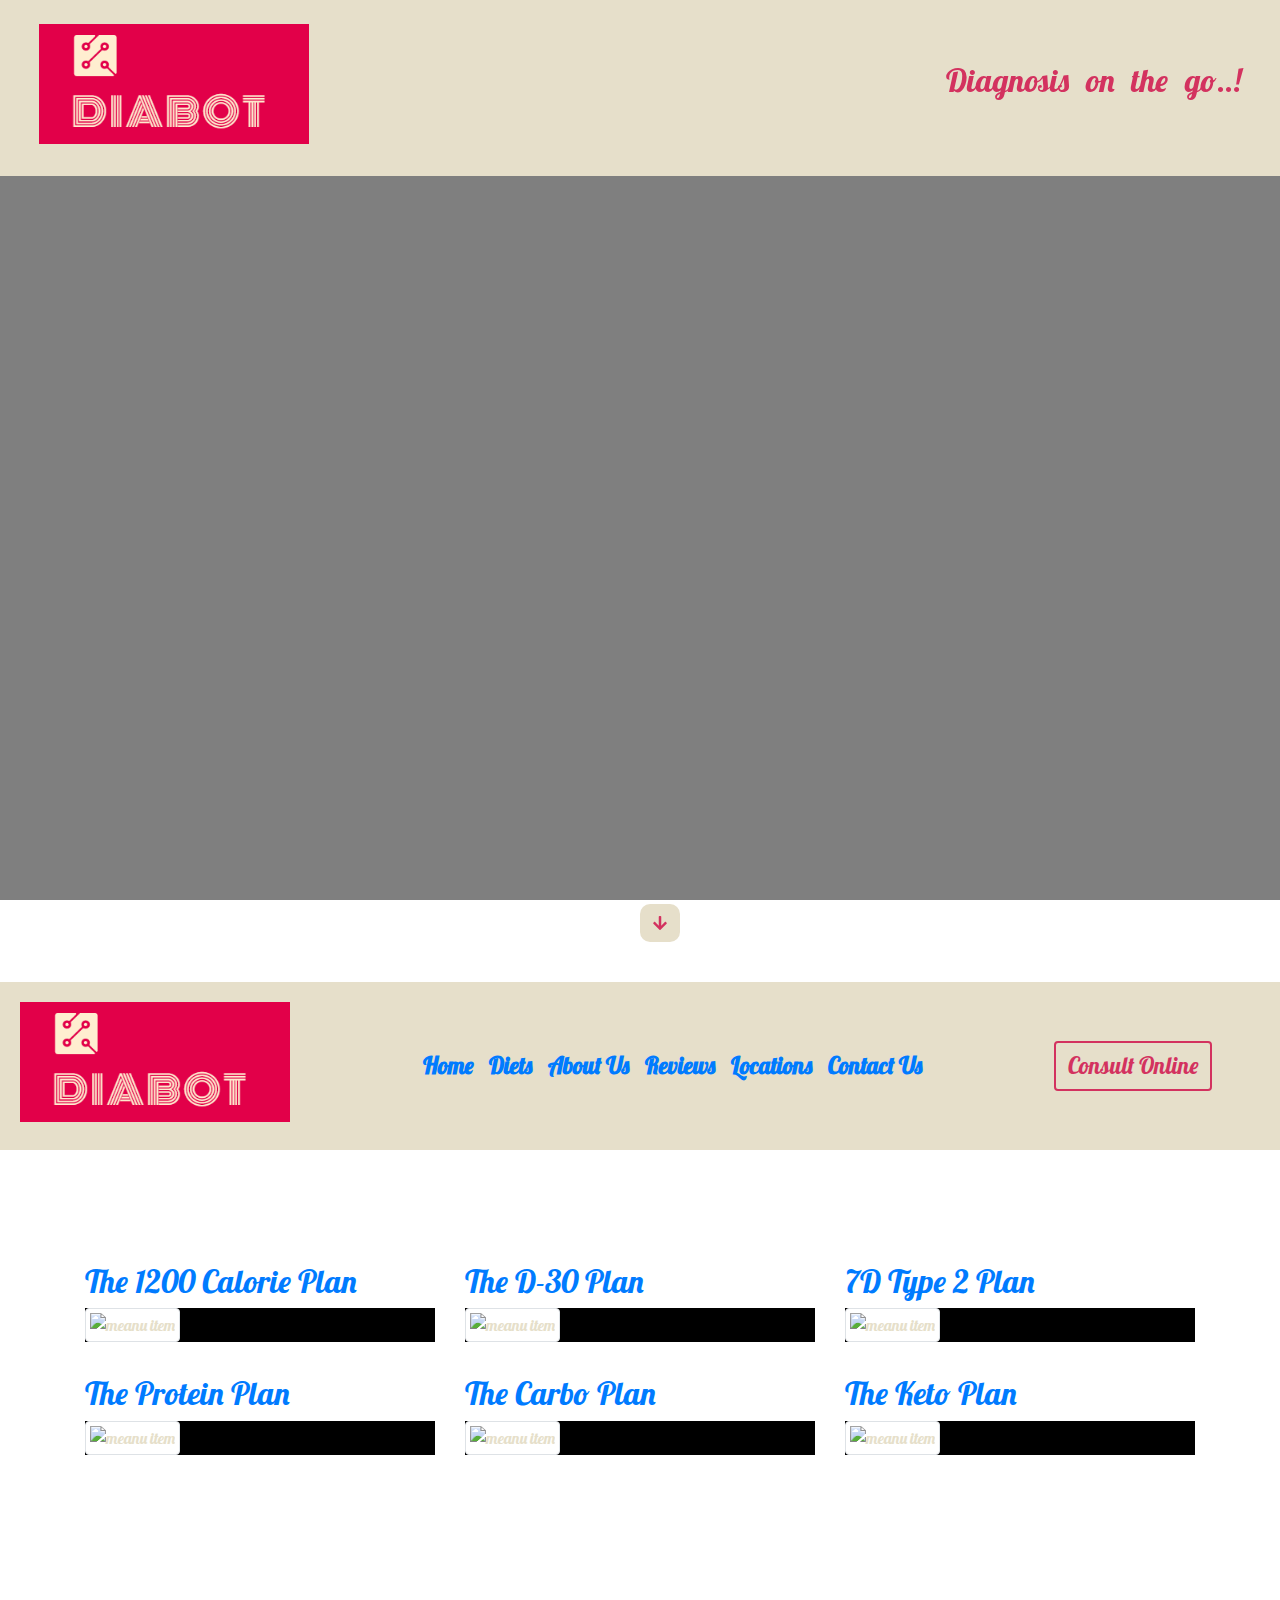
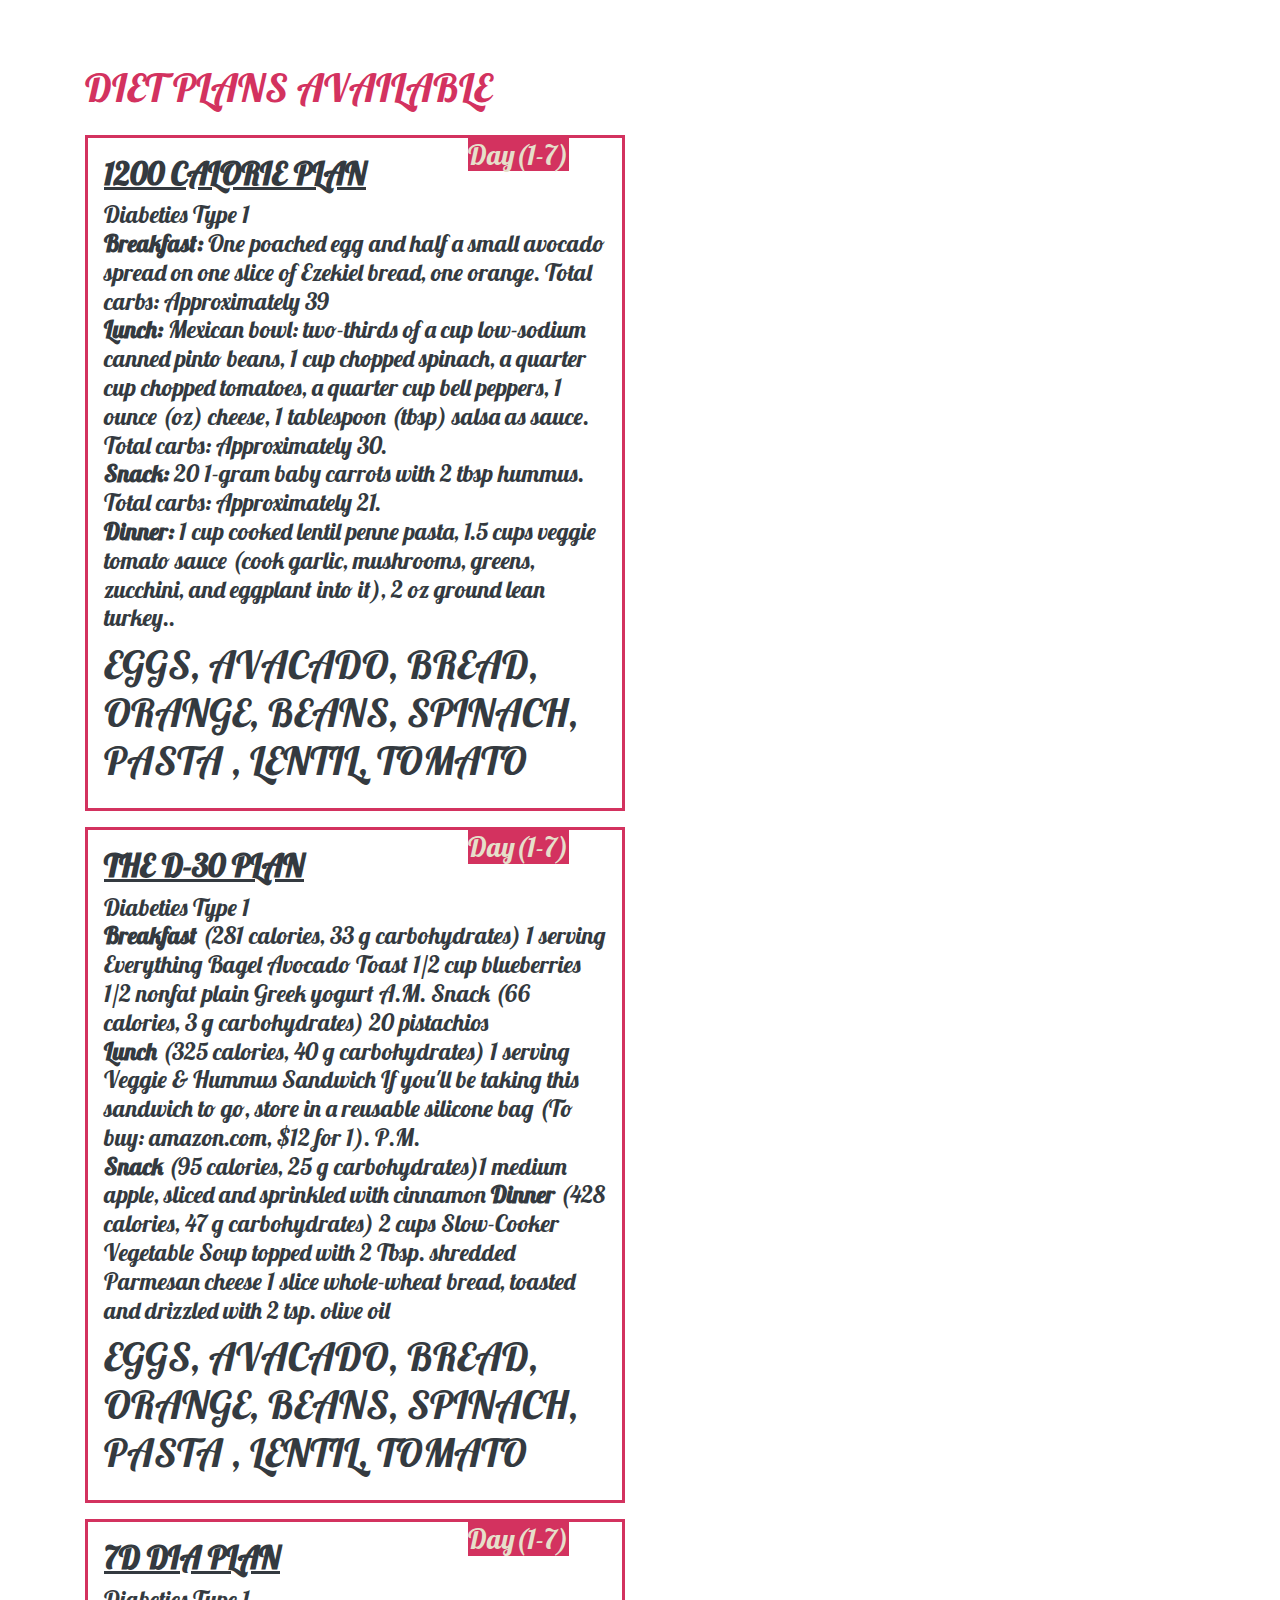
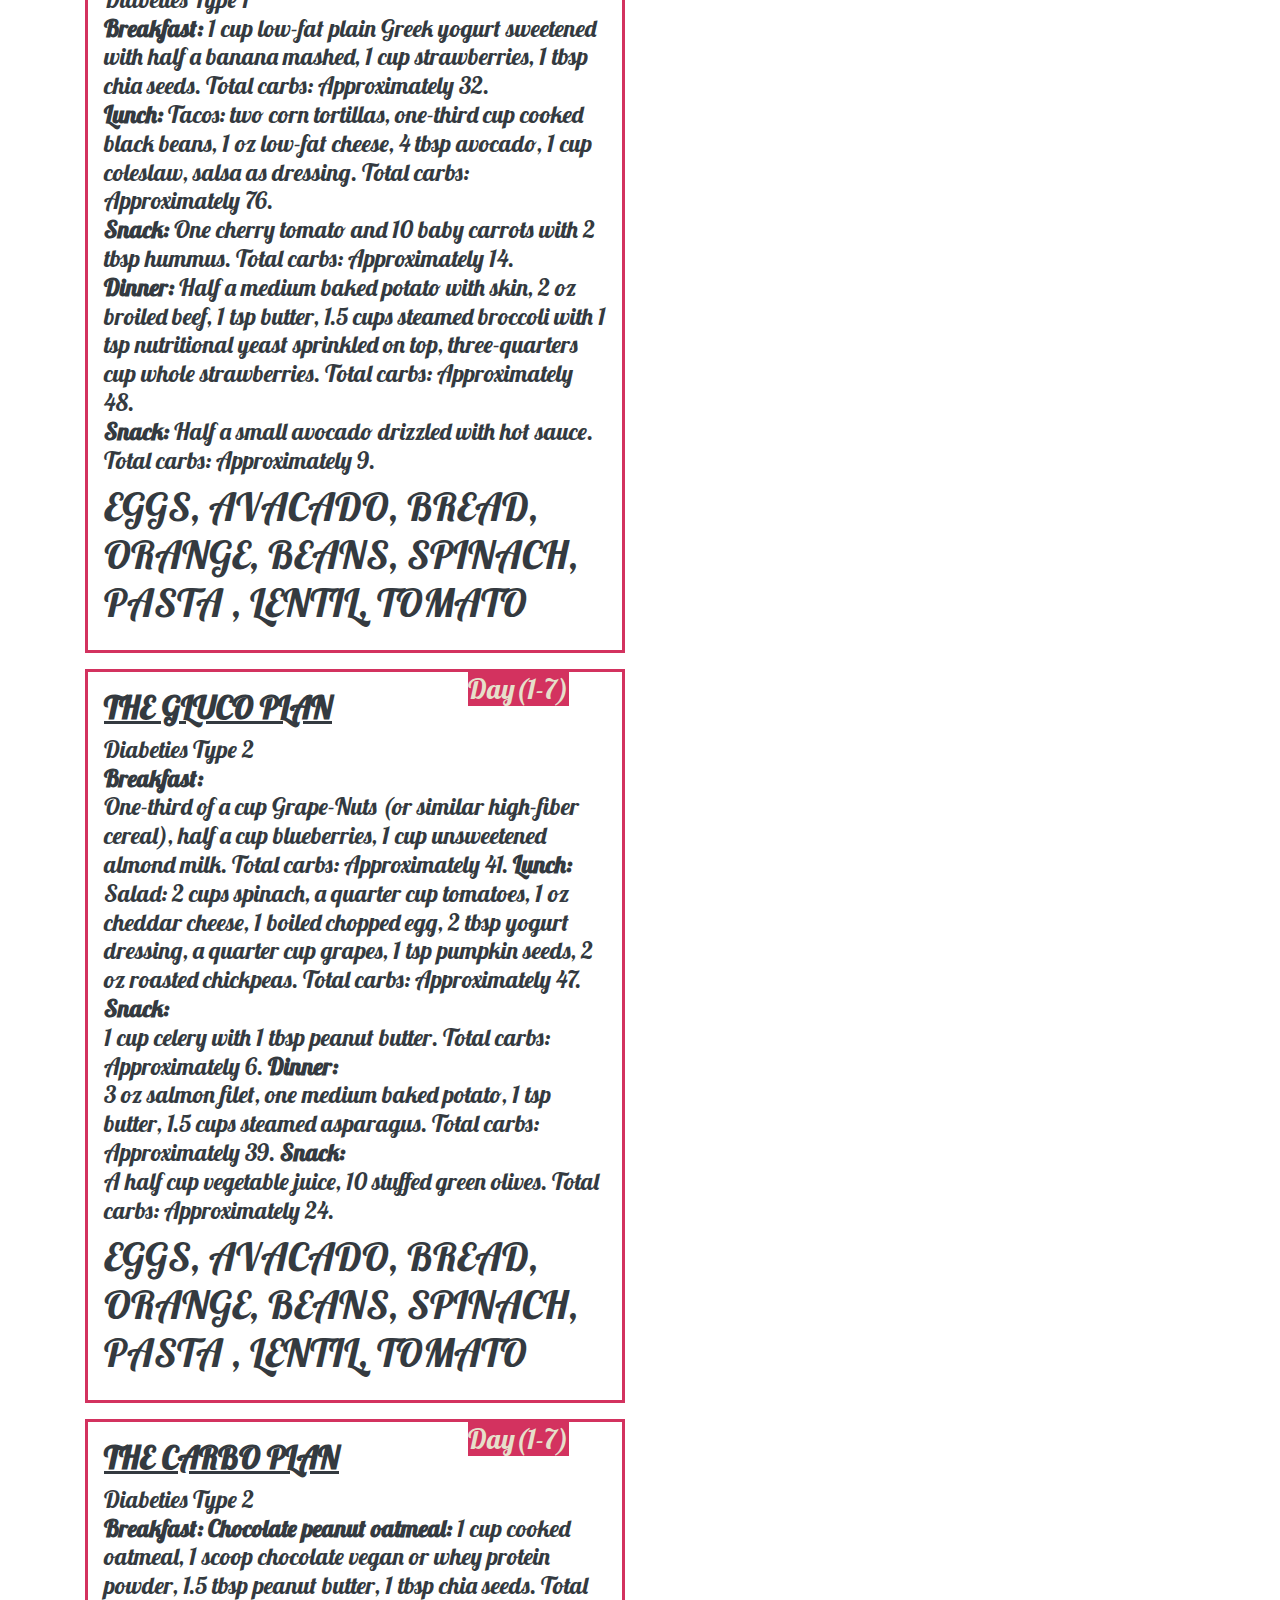
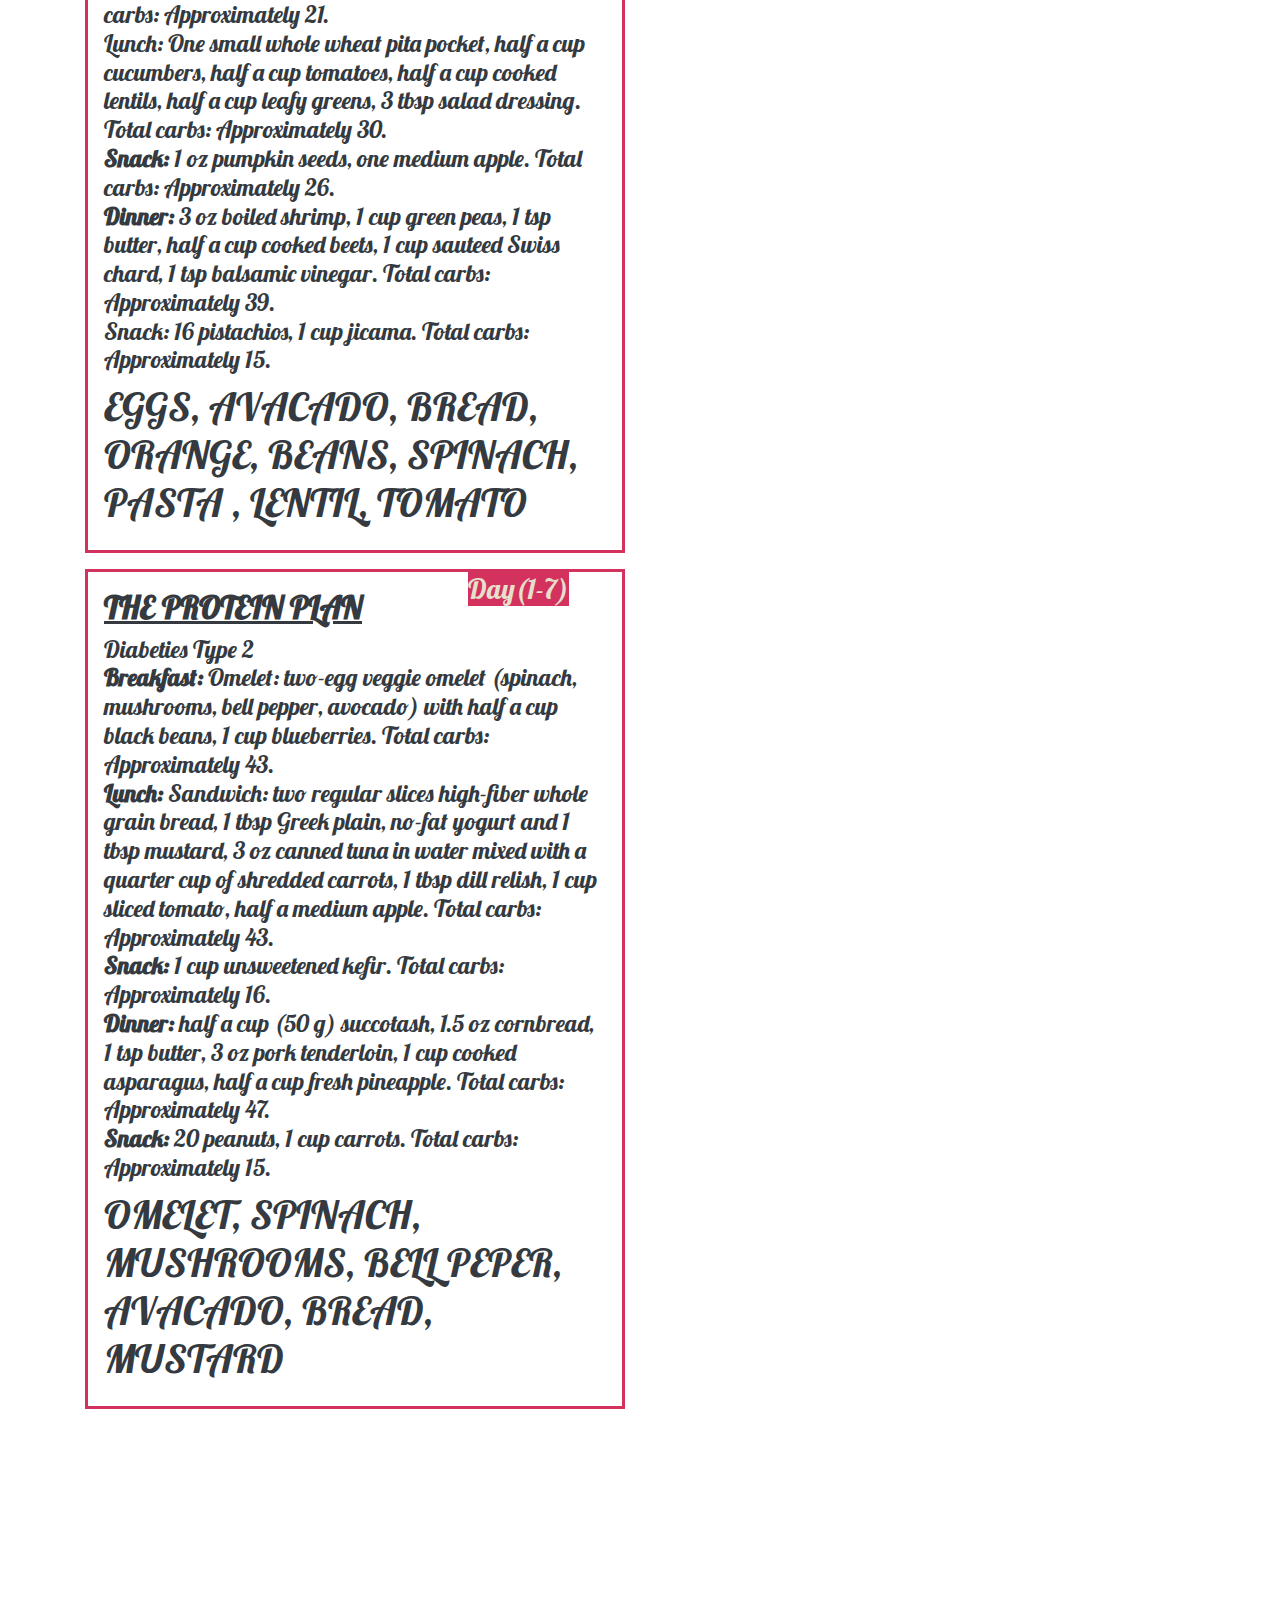
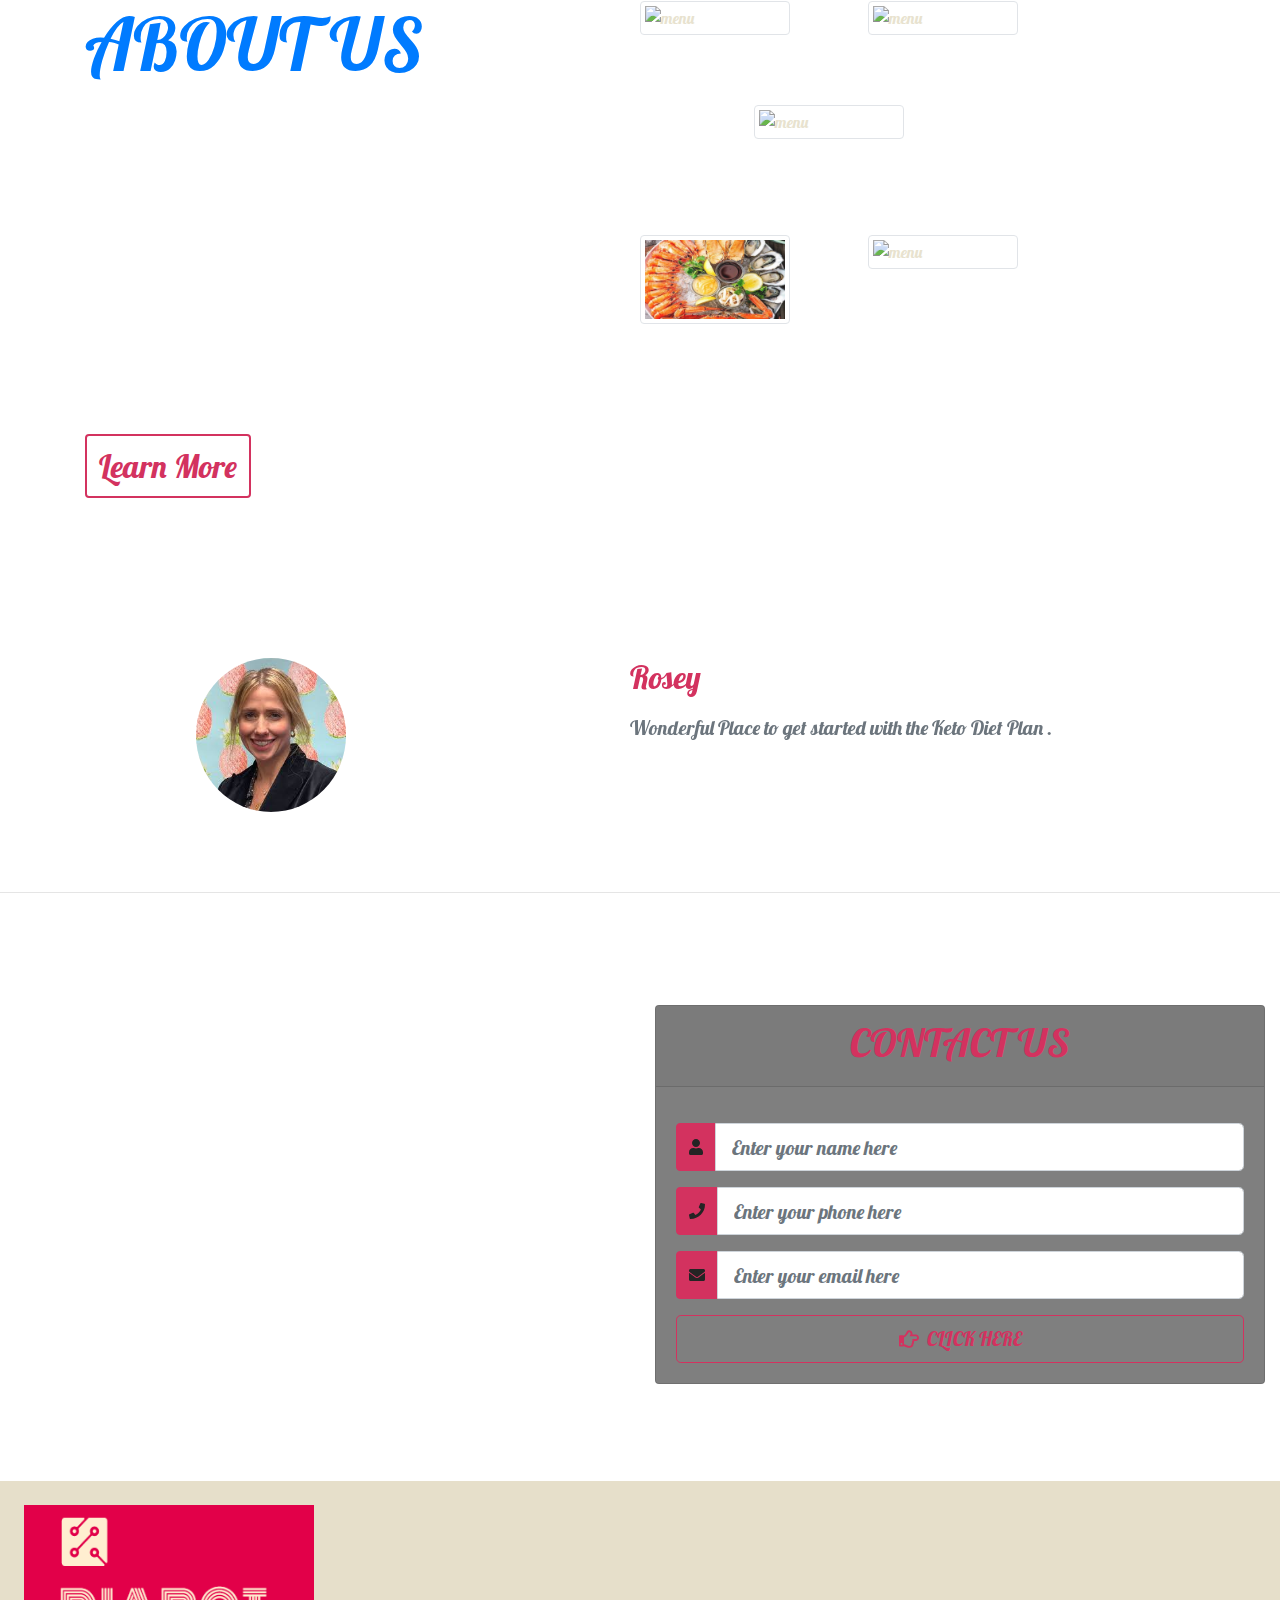
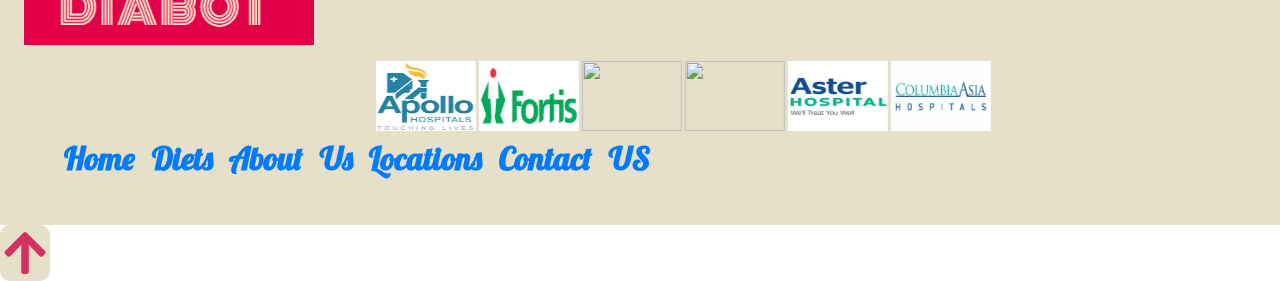
==== index.html @ 1ae76b22 "Add files via upload" ====
<!DOCTYPE html>
<html lang="en">
<head>
    <meta charset="utf-8">
    


    <meta name="viewport" content="width=device-width, initial-scale=1.0">
    <title>DIABOT</title>
    <!-- bootstrap css-->
    <link rel="stylesheet" href="css/bootstrap.min.css">
    <!--main css-->
    <link rel="stylesheet" href="css/main.css">
    <!--font awesome js-->
    <script src="js/all.js"> </script>

    <!--google fonts-->

    <link href="https://fonts.googleapis.com/css?family=Lobster&display=swap" rel="stylesheet">
    <!--magnific popup-->
    <link rel="stylesheet" href="magnific-popup/magnific-popup.css">


</head>


<body>
<!--social icons-->

    <div class="container-fluid info p-3" id="top-icons">
        
            <div class="col d-flex justify-content-between align-items-baseline flex-wrap ">
                <div class="info-icons p-2">

                  <h2 id= Home>
                      <img src ="Diabot.png" width="270" height="120">
                  </h2>
                </div>

                <h2 class="primary-color p-2 text capitalize">Diagnosis on the go..!</h2>


            </div>
        </div>
    </div>
    <!--end of social icons-->
    <!--header section-->

    <header id="header">
        <div class="container">
            <div class="row height-90 align-items-center justify-content-center">
                <div class="col">

                    <div class="banner text-center">
                        <h1 class="display-1 text-capitalize w-50 mx-auto">
                            <large>Welcome to Diabot</large> <strong class="primary-color"><br>Diets for you</strong> </h1>
                        <a href="#special-items" class="btn main-btn sushi-btn my-4 text-capitalize">Diets</a>



                    </div>




                </div>

            </div>

        </div>




        <a href="#special-items" class="btn header-link primary-color"><i class="fas fa-arrow-down"></i></a>
    </header>
    <!--end of header section-->
    <!--navbar-->
    <nav class="navbar navbar-expand-lg">
        <h3 >
            <img src ="Diabot.png" width="270" height="120" >
        </h3>
        <button class="navbar-toggler" type="button" data-toggle="collapse" data-target="#myNavbar">
        <div class="toggler-btn">
            <div class="bar bar1"></div>
            <div class="bar bar2"></div>
            <div class="bar bar3"></div>
            </div>
        
        
        </button>
        
    
    
    <!--links-->
    <div class="collapse navbar-collapse" id="myNavbar">
       
       <ul class="navbar-nav mx-auto">
           
           
           <li class="nav-item">
               
               <a href="#Home" style="color:#007bff" class="nav-link text-capitalize"><b>Home</b></a>
           </li>
            <li class="nav-item">
               
               <a href="#special-items" style="color:#007bff" class="nav-link text-capitalize"><b>Diets</b></a>
           </li>
            <li class="nav-item">
               
               <a href="#About" style="color:#007bff" class="nav-link text-capitalize"><b>About Us</b></a>
           </li>
            <li class="nav-item">
               
               <a href="#reviews" style="color:#007bff" class="nav-link text-capitalize"><b>Reviews</b></a>
           </li>
            <li class="nav-item">
               
               <a href="#maploc" style="color:#007bff" class="nav-link text-capitalize"><b>Locations</b></a>
           </li>
            <li class="nav-item">
               
               <a href="#maploc" style="color:#007bff" class="nav-link text-capitalize"><b>Contact Us</b></a>
           </li>
       </ul>
       
       
       <form class="form-inline d-none d-lg-block mr-5">
        <a href="#maploc">
           <button class="btn nav-btn text-capitalize" type="button">Consult online</button></a>
           
       </form>
       
       
       
       
       
        
        
    </div>
    
    
    
    </nav>
    
    
    

    <!--end of navbar-->


    <!--menu items-->
    <section class="py-5" id="special-items">
        <div class="container my-5">
            <div class="row parent-container">

                <!--menu item1-->

                <div class="col-10 mx-auto col-sm-6 col-lg-4 my-3">
                    <h2 style="color:#007bff;" id="diets"><a href="#1200cal">The 1200 Calorie Plan</h2></a>
                    <div class="item-container">
                        <img  src="https://i.pinimg.com/originals/1f/45/80/1f4580c5e5791199b8c598fe4ac627f1.jpg" class="img-fluid img-thumbnail item-img" alt="meanu item">
                        <a href="https://i.pinimg.com/originals/1f/45/80/1f4580c5e5791199b8c598fe4ac627f1.jpg">
                            <h1 class="text-uppercase text-center item-link px-3">Plan your Diet</h1>







                        </a>
                    </div>
                </div>
                <!--menu item2-->

                <div class="col-10 mx-auto col-sm-6 col-lg-4 my-3">
                    <h2 style="color:#007bff;"><a href="#1200cal">The D-30 Plan</h2></a>
                    <div class="item-container">
                        <img src="https://www.tasteofhome.com/wp-content/uploads/2020/09/30-day-diabetic-meal-plan_slide.png"  height="800" class="img-fluid img-thumbnail item-img" alt="meanu item">
                        <a href="https://www.tasteofhome.com/wp-content/uploads/2020/09/30-day-diabetic-meal-plan_slide.png">
                            <h1 class="text-uppercase text-center item-link px-3">Plan your Diet</h1>







                        </a>
                    </div>
                </div>

                <!--menu item3-->

                <div class="col-10 mx-auto col-sm-6 col-lg-4 my-3">
                    <h2 style="color:#007bff;">7D Type 2 Plan</h2>
                    <div class="item-container">
                        <img src="https://www.topcount.co/wp-content/uploads/2017/10/best-7-day-diet-plan.jpeg" class="img-fluid img-thumbnail item-img" alt="meanu item">
                        <a href="https://www.topcount.co/wp-content/uploads/2017/10/best-7-day-diet-plan.jpeg">
                            <h1 class="text-uppercase text-center item-link px-3">Plan your Diet</h1>







                        </a>
                    </div>
                </div>

                <!--menu item4-->

                <div class="col-10 mx-auto col-sm-6 col-lg-4 my-3">
                    <h2 style="color:#007bff;"> The Protein Plan</h2>
                    <div class="item-container">
                        <img src="https://cdn.apartmenttherapy.info/image/upload/v1558444538/k/archive/b63208a60b753e90677cf47ddda2b6d7bf1188a3.jpg" class="img-fluid img-thumbnail item-img" alt="meanu item">
                        <a href="https://cdn.apartmenttherapy.info/image/upload/v1558444538/k/archive/b63208a60b753e90677cf47ddda2b6d7bf1188a3.jpg">
                            <h1 class="text-uppercase text-center item-link px-3">Plan your Diet</h1>







                        </a>
                    </div>
                </div>

                <!--menu item5-->

                <div class="col-10 mx-auto col-sm-6 col-lg-4 my-3">
                    <h2 style="color:#007bff;">The Carbo Plan</h2>
                    <div class="item-container">
                        <img src="https://i.pinimg.com/originals/0a/64/9a/0a649a296853624eeb6d9f520ce8946c.jpg" class="img-fluid img-thumbnail item-img" alt="meanu item">
                        <a href="https://i.pinimg.com/originals/0a/64/9a/0a649a296853624eeb6d9f520ce8946c.jpg">
                            <h1 class="text-uppercase text-center item-link px-3">Plan your Diet</h1>







                        </a>
                    </div>
                </div>

                <!--menu item6-->

                <div class="col-10 mx-auto col-sm-6 col-lg-4 my-3">
                    <a href ="#maploc"><h2 style="color:#007bff;">The Keto Plan</h2></a>
                    <div class="item-container">
                        <img src="https://ketodietrule.com/wp-content/uploads/2020/02/keto-diet-meal-plan.jpg" class="img-fluid img-thumbnail item-img" alt="meanu item">
                        <a href="https://ketodietrule.com/wp-content/uploads/2020/02/keto-diet-meal-plan.jpg">
                            <h1 class="text-uppercase text-center item-link px-3">Plan your Diet</h1>







                        </a>
                    </div>
                </div>





            </div>


        </div>









    </section>


    



    <!--end of menu items-->
    <!--menu section-->

    <section id="menu" class="py-5 my-5">

        <div class="container">

            <div class="row">

                <div class="col-md-6">

                    <!---title-->

                    <div class="row">
                        <div class="col">
                            <h1 class="primary-color text-uppercase" id="1200cal">Diet  Plans Available</h1>

                        </div>
                    </div>
                    <!--end titile-->
                    <!--single item-->

                    <!--single item-->

                    <div class="single-item d-flex justify-content-between my-3 p-3 special">
                        <div class="single-item-text">
                            <h2 class="text-uppercase text-dark"><b><u>1200 Calorie Plan</b></u></h2>
                            <h4 class="text-dark">Diabeties Type 1 <br>
                               <b> Breakfast:</b> One poached egg and half a small avocado spread on one slice of Ezekiel bread, one orange. Total carbs: Approximately 39
                                <br>
                            <b>Lunch:</b> Mexican bowl: two-thirds of a cup low-sodium canned pinto beans, 1 cup chopped spinach, a quarter cup chopped tomatoes, a quarter cup bell peppers, 1 ounce (oz) cheese, 1 tablespoon (tbsp) salsa as sauce. Total carbs: Approximately 30.
                                <br>
                            <b> Snack: </b>20 1-gram baby carrots with 2 tbsp hummus. Total carbs: Approximately 21.
                                <br>
                            <b> Dinner:</b> 1 cup cooked lentil penne pasta, 1.5 cups veggie tomato sauce (cook garlic, mushrooms, greens, zucchini, and eggplant into it), 2 oz ground lean turkey..</h4>

                            <div class="single-item-price align-self-end">
                                <h1 class="text-uppercase text-dark">Eggs, Avacado, Bread, orange, beans, spinach, pasta , lentil, tomato</h1>
                            </div>
                            <h3 class="special-text text-capitalize">Day(1-7)</h3>



                        </div>

                    </div>





                    <div class="single-item d-flex justify-content-between my-3 p-3 special">
                        <div class="single-item-text">
                            <h2 class="text-uppercase text-dark"><b><u>The D-30 Plan</b></u></h2>
                            <h4 class="text-dark">Diabeties Type 1 <br>
                               <b> Breakfast </b> (281 calories, 33 g carbohydrates)
                                    1 serving Everything Bagel Avocado Toast
                                    1/2 cup blueberries
                                    1/2 nonfat plain Greek yogurt
                                    A.M. Snack (66 calories, 3 g carbohydrates)
                                    20 pistachios<br>
                                 <b> Lunch </b> (325 calories, 40 g carbohydrates)
                                1 serving Veggie & Hummus Sandwich
                                If you'll be taking this sandwich to go, store in a reusable silicone bag (To buy: amazon.com, $12 for 1).

                    P.M.<br> <b> Snack </b> (95 calories, 25 g carbohydrates)1 medium apple, sliced and sprinkled with cinnamon
                    <b> Dinner  </b> (428 calories, 47 g carbohydrates)
                    2 cups Slow-Cooker Vegetable Soup topped with 2 Tbsp. shredded Parmesan cheese
                        1 slice whole-wheat bread, toasted and drizzled with 2 tsp. olive oil </h4>

                            <div class="single-item-price align-self-end">
                                <h1 class="text-uppercase text-dark">Eggs, Avacado, Bread, orange, beans, spinach, pasta , lentil, tomato</h1>
                            </div>
                            <h3 class="special-text text-capitalize">Day(1-7)</h3>



                        </div>

                    </div>




                    <!--single item-->

                    <div class="single-item d-flex justify-content-between my-3 p-3 special">
                        <div class="single-item-text">
                            <h2 class="text-uppercase text-dark"><b><u>7D DIA Plan</b></u></h2>
                            <h4 class="text-dark">Diabeties Type 1 <br>
                                <b> Breakfast:</b> 1 cup low-fat plain Greek yogurt sweetened with half a banana mashed, 1 cup strawberries, 1 tbsp chia seeds. Total carbs: Approximately 32.
                                <br>
                                <b> Lunch:</b> Tacos: two corn tortillas, one-third cup cooked black beans, 1 oz low-fat cheese, 4 tbsp avocado, 1 cup coleslaw, salsa as dressing. Total carbs: Approximately 76.
                                <br>
                                <b>Snack:</b> One cherry tomato and 10 baby carrots with 2 tbsp hummus. Total carbs: Approximately 14.
                                <br>
                                <b> Dinner:</b> Half a medium baked potato with skin, 2 oz broiled beef, 1 tsp butter, 1.5 cups steamed broccoli with 1 tsp nutritional yeast sprinkled on top, three-quarters cup whole strawberries. Total carbs: Approximately 48.
                                <br>
                                <b> Snack:</b> Half a small avocado drizzled with hot sauce. Total carbs: Approximately 9.
                                 </h4>

                            <div class="single-item-price align-self-end">
                                <h1 class="text-uppercase text-dark">Eggs, Avacado, Bread, orange, beans, spinach, pasta , lentil, tomato</h1>
                            </div>
                            <h3 class="special-text text-capitalize">Day(1-7)</h3>



                        </div>

                    </div>



                   










                    <!--end of single item-->

                    <!--end of single item-->
                    <!---title-->
                    <div class="single-item d-flex justify-content-between my-3 p-3 special">
                        <div class="single-item-text">
                            <h2 class="text-uppercase text-dark"><b><u>The Gluco Plan</b></u></h2>
                            <h4 class="text-dark">Diabeties Type 2 <br>
                               <b> Breakfast:</b> <br> One-third of a cup Grape-Nuts (or similar high-fiber cereal), half a cup blueberries, 1 cup unsweetened almond milk. Total carbs: Approximately 41.

<b> Lunch: </b> <br> Salad: 2 cups spinach, a quarter cup tomatoes, 1 oz cheddar cheese, 1 boiled chopped egg, 2 tbsp yogurt dressing, a quarter cup grapes, 1 tsp pumpkin seeds, 2 oz roasted chickpeas. Total carbs: Approximately 47.

<b> Snack: </b> <br> 1 cup celery with 1 tbsp peanut butter. Total carbs: Approximately 6.

<b> Dinner: </b> <br> 3 oz salmon filet, one medium baked potato, 1 tsp butter, 1.5 cups steamed asparagus. Total carbs: Approximately 39.

<b> Snack: </b> <br>  A half cup vegetable juice, 10 stuffed green olives. Total carbs: Approximately 24. </h4>

                            <div class="single-item-price align-self-end">
                                <h1 class="text-uppercase text-dark">Eggs, Avacado, Bread, orange, beans, spinach, pasta , lentil, tomato</h1>
                            </div>
                            <h3 class="special-text text-capitalize">Day(1-7)</h3>



                        </div>

                    </div>

                    <div class="single-item d-flex justify-content-between my-3 p-3 special">
                        <div class="single-item-text">
                            <h2 class="text-uppercase text-dark"><b><u>The Carbo Plan</b></u></h2>
                            <h4 class="text-dark">Diabeties Type 2 <br>
                               <b>Breakfast: Chocolate peanut oatmeal:</b> 1 cup cooked oatmeal, 1 scoop chocolate vegan or whey protein powder, 1.5 tbsp peanut butter, 1 tbsp chia seeds. Total carbs: Approximately 21.
                               <br>
                               <b></b> Lunch:</b> One small whole wheat pita pocket, half a cup cucumbers, half a cup tomatoes, half a cup cooked lentils, half a cup leafy greens, 3 tbsp salad dressing. Total carbs: Approximately 30.
                                <br>
                                <b> Snack:</b> 1 oz pumpkin seeds, one medium apple. Total carbs: Approximately 26.
                                <br>
                                <b> Dinner:</b> 3 oz boiled shrimp, 1 cup green peas, 1 tsp butter, half a cup cooked beets, 1 cup sauteed Swiss chard, 1 tsp balsamic vinegar. Total carbs: Approximately 39.
                                <br>
                                <b></b>Snack:</b> 16 pistachios, 1 cup jicama. Total carbs: Approximately 15. </h4>

                            <div class="single-item-price align-self-end">
                                <h1 class="text-uppercase text-dark">Eggs, Avacado, Bread, orange, beans, spinach, pasta , lentil, tomato</h1>
                            </div>
                            <h3 class="special-text text-capitalize">Day(1-7)</h3>



                        </div>

                    </div>

                    <div class="single-item d-flex justify-content-between my-3 p-3 special">
                        <div class="single-item-text">
                            <h2 class="text-uppercase text-dark"><b><u>The Protein Plan</b></u></h2>
                            <h4 class="text-dark">Diabeties Type 2 <br>
                               <b>Breakfast:</b> Omelet: two-egg veggie omelet (spinach, mushrooms, bell pepper, avocado) with half a cup black beans, 1 cup blueberries. Total carbs: Approximately 43.
                                <br>
                                <b>Lunch: </b>Sandwich: two regular slices high-fiber whole grain bread, 1 tbsp Greek plain, no-fat yogurt and 1 tbsp mustard, 3 oz canned tuna in water mixed with a quarter cup of shredded carrots, 1 tbsp dill relish, 1 cup sliced tomato, half a medium apple. Total carbs: Approximately 43.
                                <br>
                                <b>Snack:</b> 1 cup unsweetened kefir. Total carbs: Approximately 16.
                                <br>
                            <b>Dinner: </b>half a cup (50 g) succotash, 1.5 oz cornbread, 1 tsp butter, 3 oz pork tenderloin, 1 cup cooked asparagus, half a cup fresh pineapple. Total carbs: Approximately 47.
                                <br>
                            <b> Snack:</b> 20 peanuts, 1 cup carrots. Total carbs: Approximately 15. </h4>

                            <div class="single-item-price align-self-end">
                                <h1 class="text-uppercase text-dark">Omelet, Spinach, mushrooms, bell peper, avacado, bread, mustard</h1>
                            </div>
                            <h3 class="special-text text-capitalize">Day(1-7)</h3>



                        </div>

                    </div>


                </div>







                    <!--end of single item-->

                    <!--end of single item-->
                    <!---title-->

                    <!--end titile-->
                    <!--single item-->


                </div>
                <!--single item-->



            </div>

            <!--end of single item-->

            <!--end of single item-->

            <!---title-->


            <!--end titile-->
            <!--single item-->


            <!--single item-->










            <!--end of single item-->

            <!--end of single item-->




        </div>
        <!--end of first column-->
        <!--start of second column-->





        <!---title-->

        <div class="row">
            <div class="col">
                <h1 class="primary-color text-uppercase"></h1>

            </div>
        </div>
        <!--end titile-->










        <!--end of single item-->

        <!--end of single item-->


    </section>





    <!--end of menu section-->


    <!--about-->
    <section id="about" class="py-5">
        <div class="container">
            <div class="row">
                <div class="col-md-6 my-4"  >
                    <h1 class="text-uppercase display-3" style="color:#007bff;" id="About">About Us</h1>
                    <h2 style="color:#ffffff;">We offer a wide range of services by our DIABOT, It will schedule you appointment for consulting with a doctor on your 
                        desired Date and Time.
                    <br> Also it will suggest you on which diet plan to choose with your data!<br>
                    Feel Free to use the DIABOT on the bottom right corner.  
        </h2>

                    <a href="" class="btn main-btn my-4 text-capitalize">Learn more</a>
                </div>


                <div class="col-md-6 about-pictures my-4 d-none d-lg-block">
                    <img src="https://asianfoodnetwork.com/content/dam/afn/global/en/articles/is-keto-suitable-for-diabetics/afn_keto_diet_diabetic_food.jpg" alt="menu" class="img-1 img-thumbnail about-image">
                    <img src="https://img.webmd.com/dtmcms/live/webmd/consumer_assets/site_images/article_thumbnails/reference_guide/best_and_worst_foods_for_diabetes_ref_guide/650x350_best_and_worst_foods_for_diabetes_ref_guide.jpg" alt="menu" class="img-2 img-thumbnail about-image">
                    <img src="https://encrypted-tbn0.gstatic.com/images?q=tbn:ANd9GcS-KaNglWihuyE_fKgw3qY4xil0piTXIZv1fw&usqp=CAU" alt="menu" class="img-3 img-thumbnail about-image">
                    <img src="https://encrypted-tbn0.gstatic.com/images?q=tbn:ANd9GcTVKsLpF_HG74ub33afAi7aVvgqvB2eps_bvw&usqp=CAU" alt="menu" class="img-4 img-thumbnail about-image">
                    <img src="img/item5.jpg" alt="menu" class="img-5 img-thumbnail about-image">


                </div>
            </div>
        </div>

    </section>
    <!--end of about-->
    <!--reviews-->
    <section id="reviews" class="py-5">
        <div id="slider" class="carousel slide" data-ride="carousel">

            <div class="carousel-inner">
                <!--carousel item-->
                <div class="carousel-item active">
                    <div class="container">
                        <div class="row">
                            <div class="col-lg-10 mx-auto d-flex justify-content-between review-item py-3">

                                <!--image-->
                                <div class="align-self-center ml-3">
                                    <img src="img/cust2.jpeg" alt="" class="rounded-circle review-img">
                                </div>
                                <!--text-->
                                <div class="review-text px-5" id="maploc">
                                    <h2 class="text-capitalize mb-3 primary-color">Rosey</h2>
                                    <p class="lead text-muted">Wonderful Place to get started with the Keto Diet Plan .</p>

                                </div>
                            </div>
                        </div>
                    </div>


                </div>
                <!---carousel controls-->
                <div class="carousel-item">
                    <div class="container">
                        <div class="row">
                            <div class="col-lg-10 mx-auto d-flex justify-content-between review-item py-3">

                                <!--image-->
                                <div class="align-self-center ml-3">
                                    <img src="img/cust3.jpg" alt="" class="rounded-circle review-img">
                                </div>
                                <!--text-->
                                <div class="review-text px-5">
                                    <h2 class="text-capitalize mb-3 primary-color">Katie</h2>
                                    <p class="lead text-muted">The Bot helped me in choosing the right diet accourding to my problems. </p>

                                </div>
                            </div>
                        </div>
                    </div>


                </div>
                <!---carousel controls-->
                <div class="carousel-item">
                    <div class="container">
                        <div class="row">
                            <div class="col-lg-10 mx-auto d-flex justify-content-between review-item py-3">

                                <!--image-->
                                <div class="align-self-center ml-3">
                                    <img src="img/cust4.jpg" alt="" class="rounded-circle review-img">
                                </div>
                                <!--text-->
                                <div class="review-text px-5">
                                    <h2 class="text-capitalize mb-3 primary-color">John</h2>
                                    <p class="lead text-muted">Really liked how easy it was to connect and consult with the doctors immediately.</p>

                                </div>
                            </div>
                        </div>
                    </div>


                </div>
                <!---carousel controls-->
                <a href="#slider" class="carousel-control-prev" role="button" data-slide="prev">
                    <span class="carousel-control-prev-icon">

                    </span>
                </a>

                <a href="#slider" class="carousel-control-next" role="button" data-slide="next">
                    <span class="carousel-control-next-icon">

                    </span>
                </a>

            </div>

        </div>

        <!--end of carousel item-->

    </section>
    <!--end of eviews-->
    <!--team-->
   
<!--end of team-->
<!--contact section-->
<hr id="Map1">
<section id="contact">
    <div class="container-fluid no-padding">
        <div class="row">
            

            <script src='https://api.mapbox.com/mapbox-gl-js/v2.1.1/mapbox-gl.js'></script>
<link href='https://api.mapbox.com/mapbox-gl-js/v2.1.1/mapbox-gl.css' rel='stylesheet' />

            <div class="col-md-6 my-3">
                <div class="embed-responsive embed-responsive-21by9 height-60">
                     
                        <div id='map' iframe class="embed-responsive-item" width="100" frameborder="0" style="border:0" allowfullscreen></div></iframe>  
<script>
  mapboxgl.accessToken = 'pk.eyJ1Ijoic2hyZWVrYXIiLCJhIjoiY2tuMnJvdHpjMDBzbTMwcXJvbWtxNG1vaSJ9.k7IcMxPExU2AAFMRTB1rRg';
  var map = new mapboxgl.Map({
    container: 'map',
    style: 'mapbox://styles/shreekar/ckn2vnhpb0aeu17pagg7eng02',
    
   

  });
  var marker = new mapboxgl.Marker()
  .setLngLat([ 77.63810874368117, 12.919284769685078 ])
  .addTo(map);
  var marker = new mapboxgl.Marker()
  .setLngLat([ 77.61960764337853, 12.92997896729301 ])
  .addTo(map);
  var marker = new mapboxgl.Marker()
  .setLngLat([ 77.605, 12.983 ])
  .addTo(map);
  
</script>

                </div>
                
            </div>
            <div class="col-md-6 my-3 align-self-center">
                <div class="card text-center">
                    <div class="card-header">
                        <h1 class="text-uppercase" id ="Contact Us">Contact    Us</h1>  
                    </div>
                    <div class="card-body">
                        <form>
                            <!--input group-->
                            <div class="input-group my-3">
                              <div class="input-group-prepend">
                                <span class="input-group-text" id="input-text">
                                <i class="fas fa-user"></i>
                                    
                                </span>  
                              </div>  
                               <input type="text" id="text" class="form-control form-control-lg" placeholder="Enter your name here">
                               
                                
                            </div>
                            <!--input group2-->
                            <div class="input-group my-3">
                              <div class="input-group-prepend">
                                <span class="input-group-text" id="input-phone">
                                <i class="fas fa-phone"></i>
                                    
                                </span>  
                              </div>  
                               <input type="text" id="phone" class="form-control form-control-lg" placeholder="Enter your phone here">
                               
                                
                            </div>
                            <!--input group3-->
                            <div class="input-group my-3">
                              <div class="input-group-prepend">
                                <span class="input-group-text" id="input-email">
                                <i class="fas fa-envelope"></i>
                                    
                                </span>  
                              </div>  
                               <input type="email" id="text" class="form-control form-control-lg" placeholder="Enter your email here">
                               
                                
                            </div>
                            
                              <button type="submit" class="btn btn-block btn-lg text-uppercase contact-btn"><i class="far fa-hand-point-right mr-2"></i>click here
                                  
                                  
                                  
                              </button>
                            
                            
                            
                            
                    
                            
                            
                        </form>
                            
                        </div>
                    </div>
                    
                </div>
                
            </div>
            
            
            
            
        </div>
        
        

    
</section>


<!--end of contact section-->

<div class="container-fluid info p-3">
        <div class="row">
            <div class="col d-flex justify-content-between align-items-baseline flex-wrap ">
                <div class="info-icons p-2">
                    
                    <h2 >
                        <img src ="Diabot.png" width="290" height="140"
                        >
                    
                    </h2>
                   
                </div>
                
                <marquee scrollamount="30" onmouseover="stop()" onmouseout="start()">
      
                    <img src="[data-uri]" width="100" height="70" >
                    <img src="[data-uri]" width="100" height="70" >
                    <img src="https://encrypted-tbn0.gstatic.com/images?q=tbn:ANd9GcTr1Aj89ZdnDxFhMp-6gbOIyknogZSUiLmQJw&usqp=CAU" width="100" height="70" >
                    <img src="https://encrypted-tbn0.gstatic.com/images?q=tbn:ANd9GcSqHQHI6XKVrBox3M9p2VCaEQ0Y0dCK6HAvXg&usqp=CAU" width="100" height="70" >
                    <img src="[data-uri]" width="100" height="70" >
                    <img src="[data-uri]" width="100" height="70" >
                  </marquee> 
                <h2 class="primary-color p-2 text uppercase" center="200px" ><ul>
                    <a href="#Home" > 
                      <b>Home</b></a>
                   
                    <a href="#diets"><b>Diets</b></a>
                    <a href="#About"><b>About Us</b></a>
                    <a href="#maploc"><b>Locations</b></a>
                    <a href="#maploc"><b>Contact US</b></a>
                  </ul>   
                  
            </div>
        </div>
    </div>
    <a href="#top-icons" id="back-to-top" class="p-1"><i class="fas fa-arrow-up primary-color fa-3x"></i></a>








    <!--jquery-->
    <script src="js/jquery-3.4.1.min.js"></script>
    <!--bootstrap js-->
    <script src="js/bootstrap.bundle.min.js"></script>
    <!--ripples-->
    <script src="js/jquery.ripples-min.js"></script>
    <!--magnific popup-->
    <script src="magnific-popup/jquery.magnific-popup.js"></script>
    <!--js-->
    <script src="js/script.js"></script>



</body>
</html>
---- css/main.css ----
/*white #e6dfca   */
/*red color #d3325f  */
/*black color #242424*/


.info{
    background:#e6dfca;
}






body{
    font-family: 'Lobster', cursive;
    color:#e6dfca;
background: url(https://www.drshikhasharma.com/wp-content/uploads/2019/04/blog-featured-diabetes-20180406-1330.jpg)center/cover fixed no-repeat;

}

.primary-color{
    color:#d3325f
}

.info h2 {
    word-spacing: 0.6rem;
}

.info a {
    transition: color 2s ease-in-out;
}

.info a:hover{
    color:#242424;
}

/*########header######*/

#header{
    min-height: calc(100vh - 94px);
    background: linear-gradient(to right,rgba(0,0,0,0.5),rgba(0,0,0,0.5)) ,url(https://diabeticmuscleandfitness.com/wp-content/uploads/2017/07/How-much-fat-can-a-diabetic-eat-Diabetes-bodybuilding-diet-plan-1024x678.jpg);
    background-position: center;
    background-size: cover;
    background-attachment: fixed;
    background-repeat: no-repeat;
    position: relative;
}

.height-90{
   min-height: calc(100vh - 94px); 
}

.banner h1{
    border-top: 6px dotted #e6dfca;
    border-bottom: 6px dotted #e6dfca;
    animation: fromLeft;
    animation-duration: 4s;
    animation-delay: 2s;
    opacity: 0;
    animation-fill-mode: forwards;
}


@keyframes fromLeft{
    0%{
        transform: translateX(-100px);
        opacity: 0;
    }
    50%{
        transform: translateX(30px);
    }
    100%{
        transform: translateX(0);
        opacity:1;
    }
    
}










.main-btn {
    color: #d3325f;
    font-size: 2rem;
    border: 2px solid #d3325f;
    transition: all 1s ease-in-out;
    
}

.main-btn:hover{
    color: #242424;
    border: 2px solid #e6dfca;
    background: #e6dfca;
}

.sushi-btn{
    animation: fromRight;
    animation-duration: 4s;
    animation-delay: 2s;
    opacity: 0;
    animation-fill-mode: forwards;
    
}

@keyframes fromRight{
    0%{
        transform: translateX(100px);
        opacity: 0;
    }
    50%{
        transform: translateX(-30px)
    }
    100%{
        transform: translateX(0);
        opacity:1;
    }
    
}

.header-link{
    display: inline-block;
    position: absolute;
    bottom: 5%;
    left: 50%;
    background: #e6dfca;
    border-radius: 10px;
    transition: all 2s ease;
    animation: fromBottom;
    animation-duration: 4s;
    animation-iteration-count: infinite;
}

.header-link:hover {
    color: #242424;
}
@keyframes fromBottom{
    0%{
        transform: translateY(-10px);
    }
    50%{
        transform: translateY(10px);
    }
    100%{
        transform: translateY(-10px);
    }
}


/*##############navbar##########*/

.navbar{
    background: #e6dfca;
    padding: 20px 20px;
    transition: all 1s ease;
}

.navbar-background{
    padding: 5px, 20px;
}

.navbar-brand{
    font-size: 30px;
    transition: all 1s ease;
    
}

.navbar-brand:hover{
    color: #242424;
    
}

.nav-link{
    color: #242424;
    text-decoration: none;
    transition: all 2s ease;
    font-size: 23px;
}

.nav.link:hover{
    color: #d3325f;
}

.nav-btn{
    background: transparent;
    color: #d3325f;
    border: 2px solid #d3325f;
    font-size: 23px;
    transition: all 2s ease;
}

.nav-btn:hover{
    color: #242424;
    border: 2px solid #242424;
    transform: rotate(10deg);
}

.toggler-btn{
    border: 2px solid #d3325f;
    padding: 5px;
    transition: all 2s ease;
}

.bar{
    width: 30px;
    height: 3px;
    margin: 5px;
    background: #d3325f;
    transition: all 0.5s ease;
}

.change .bar1{
    transform: rotate(-45deg) translate(-5px,6px);
}

.change .bar2{
    transform: rotate(-45deg) translate(-5px,6px);
    opacity: 0;
}

.change .bar3{
    transform: rotate(45deg) translate(-5px,-8px);
}




/*######menu items#####################*/

.item-container{
    position: relative;
/* this is going to be for the link */
    overflow: hidden;
    background: linear-gradient(rgb(0,0,0),rgb(0,0,0));
    transition: all 2s ease;
}

.item-img{
    transition: all 2s ease;
}

.item-container:hover .item-img{
    transform: scale(1.2);
    opacity: 0.5;
}


.item-link{
    position: absolute;
    top: 50%;
    left: 50%;
    transform: translate(-50%,-50%);
    color: #d3325f;
    font-size: 2rem;
    border-top: 3px solid #d3325f;
    border-bottom: 3px solid #d3325f;
    transition: all 2s ease;
    opacity: 0;

}

.item-container:hover .item-link{
    opacity: 1;
    
}

.item-link:hover{
    color: #e6dfca;
    border: 3px solid #e6dfca;
    background: #e6dfca;
    color: #242424;
}

.item-container:hover{
    outline: 10px solid #d3325f;
    outline-offset: 0.8rem;
}

/*#####################################*/

#menu{
    background:linear-gradient(rgba(255,255,255,0.7),rgba(255,255,255,0.7)), url(https://www.drshikhasharma.com/wp-content/uploads/2019/04/blog-featured-diabetes-20180406-1330.jpg)center/cover fixed no-repeat;
}


.special{
    border: 3px solid #d3325f;
    position: relative;
    
}

.special-text{
    position: absolute;
    top: 0;
    right: 10%;
    background: #d3325f;
    padding: 0 0.4rems;
}
/*############about########*/

.about-pitures{
    position: relative;
}
.about-image{
    position: absolute;
    width: 150px;
   
    transition: all 2s ease;
    opacity: 0.9;
}

.img-1{
    left: 0%;
    top: 0%;
    
}

.img-2{
    left: 20%;
    top: 20%;
    z-index: 10;
}

.img-3{
    left: 40%;
    top: 45%;
    z-index: 20;
    
}
.img-4{
    left: 40%;
    top: 0%;
    
}
.img-5{
    left: 0%;
    top: 45%;
    
}

.about-image:hover{
    outline: 10px solid #d3325f;
    outline-offset: 0.8rem;
    transform: scale(1.3) rotate(20deg);
    z-index: 30;
    opacity: 1;
}


.about-pictures:hover .about-image:not(:hover){
    opacity: 0.5;
}

/*###########review section#########*/

.review-item{
    background: rgba(255,255,255,0.7);
    clip-path: polygon(5% 0,100% 0,90% 100%,0 100%)
}




.review-img{
    width: 150px;
}
/*#####team######*/

.team-icons a{
    color: #3b5998;
    transition: all 2s ease-in-out;
    
}

.team-icons a:hover{
    color: #242424;
    transform: translateY(-5px);
}

/*###### contact####*/

.height-60{
    min-height: 60vh;
}

#contact .card{
    background: rgba(0, 0, 0, 0.5);
    transition: 2s all ease;
}

#contact .card:hover{
    background: rgba(0, 0, 0, 0.8);
    
}

#contact .card-header{
    color: #d3325f;
}


#contact .input-group-text{
    background: #d3325f;
    border-color: #d3325f;
    color: #242424;
    
}

#contact .card input{
    color: #606060;
}

#contact .card input:placeholder{
  color: #606060;  
}

.contact-btn{
    color: #d3325f;
    border-color: #d3325f;
    background: transparent;
    transition: all 2s ease-in-out;
}

.contact-btn:hover{
    background: #e6dfca;
    color: #d3325f;
    border-color: #e6dfca;
}
/*footer*/

#back-to-top{
    background: #e6dfca;
    border-radius: 10px;
    display: inline-block;
}

.scrollTop{
    position: fixed;
    bottom: 10px;
    left:750px;
}
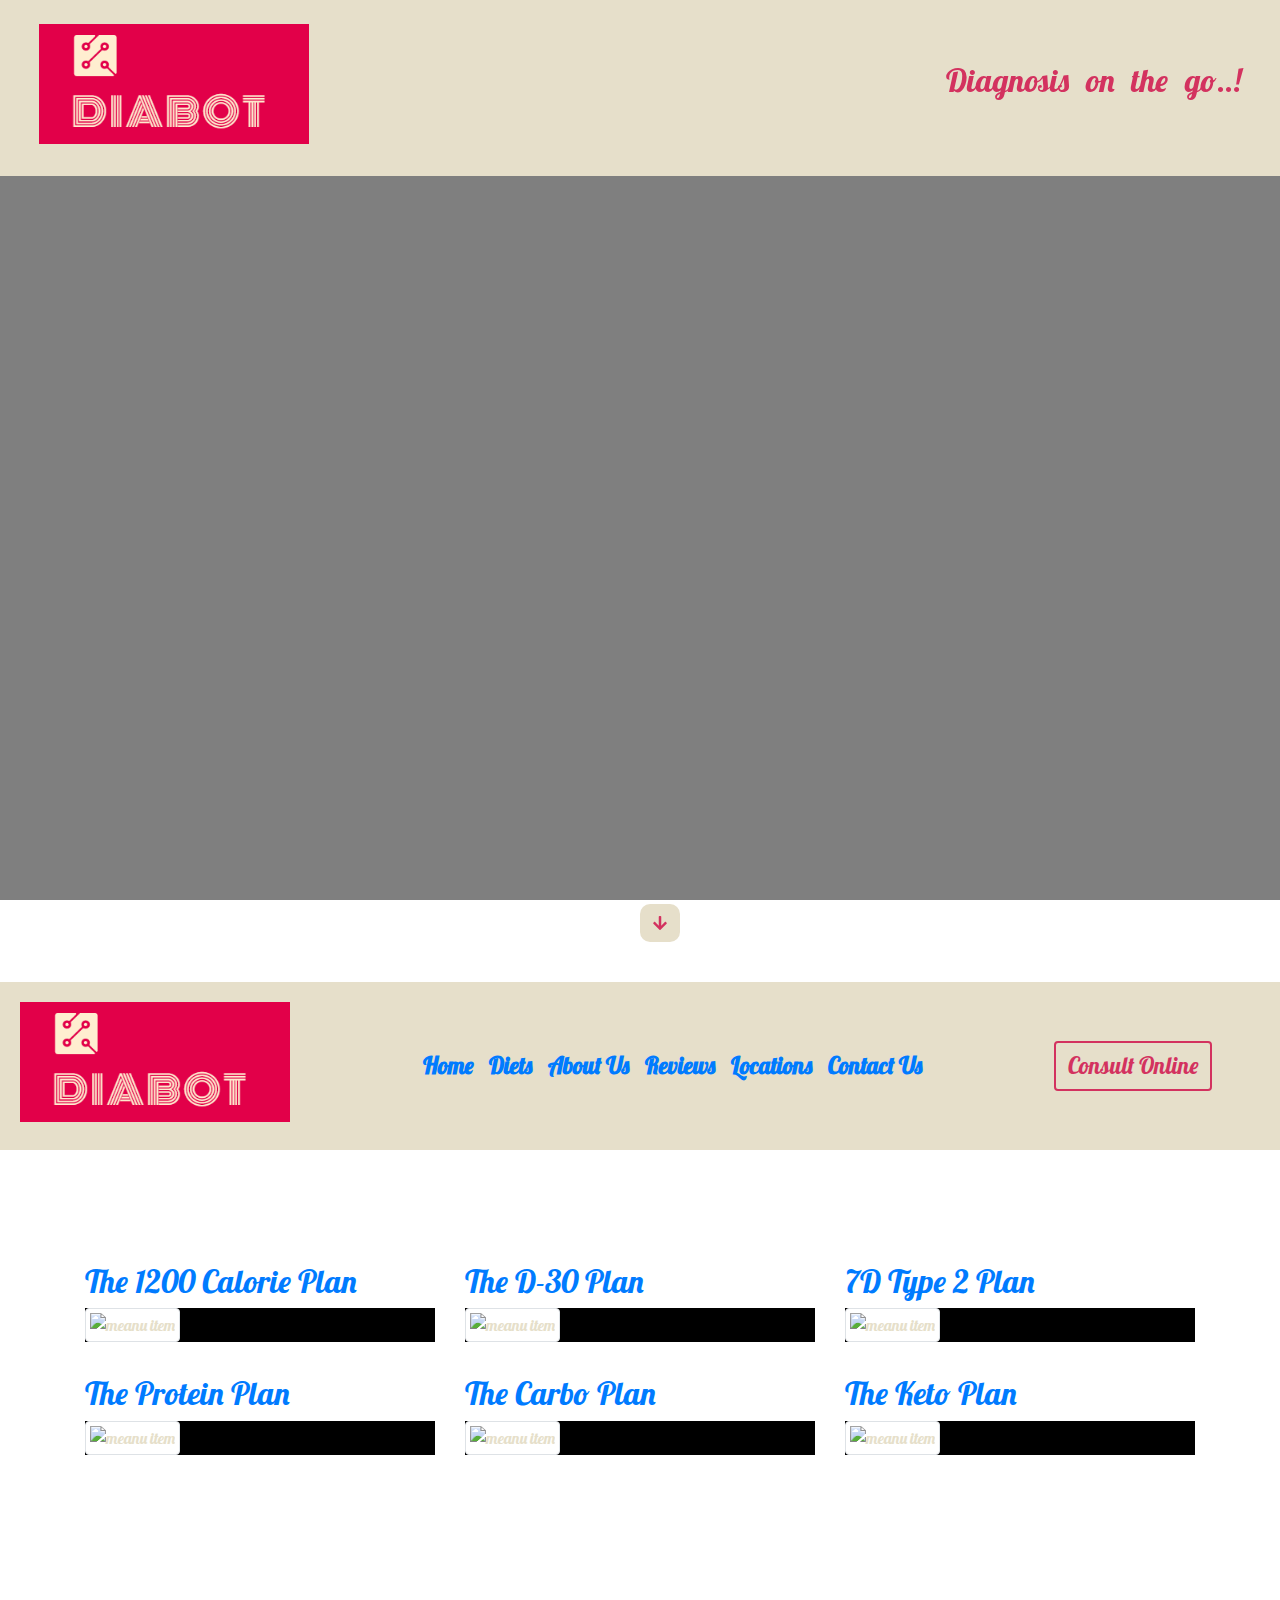
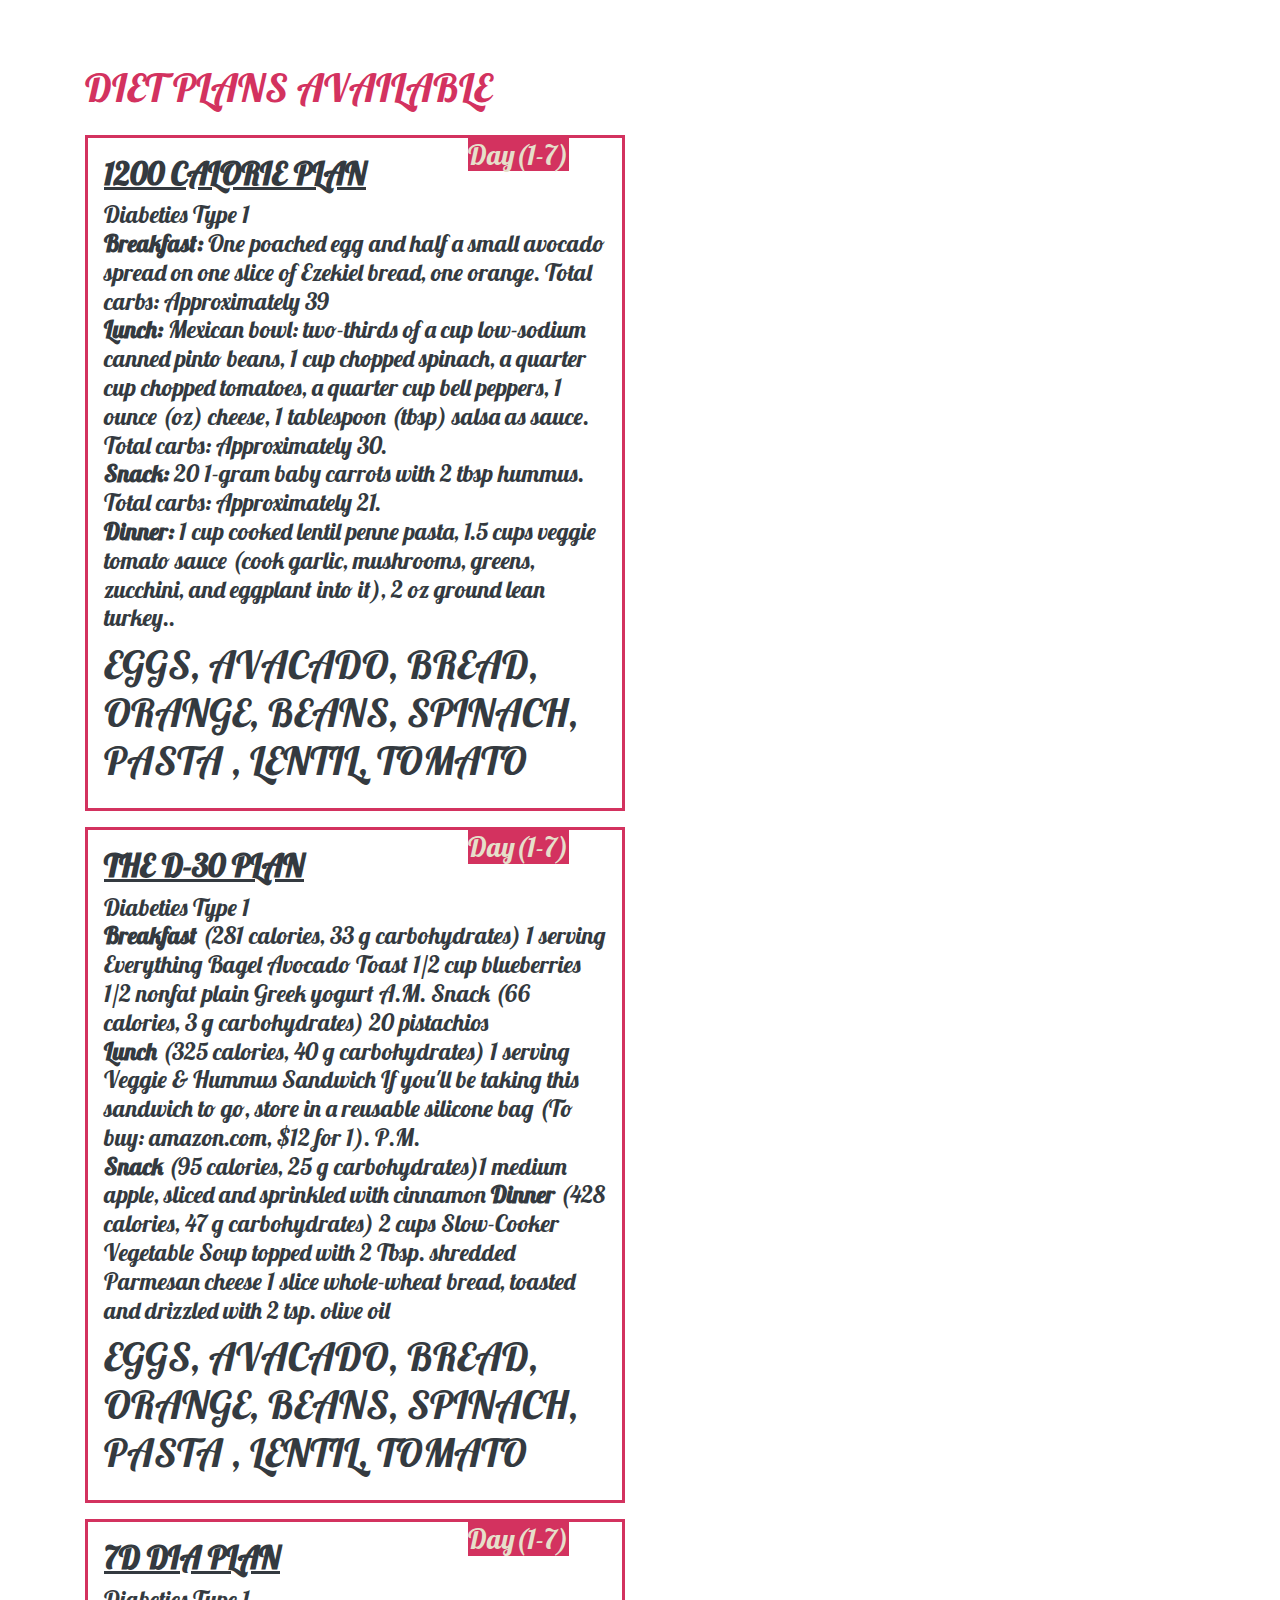
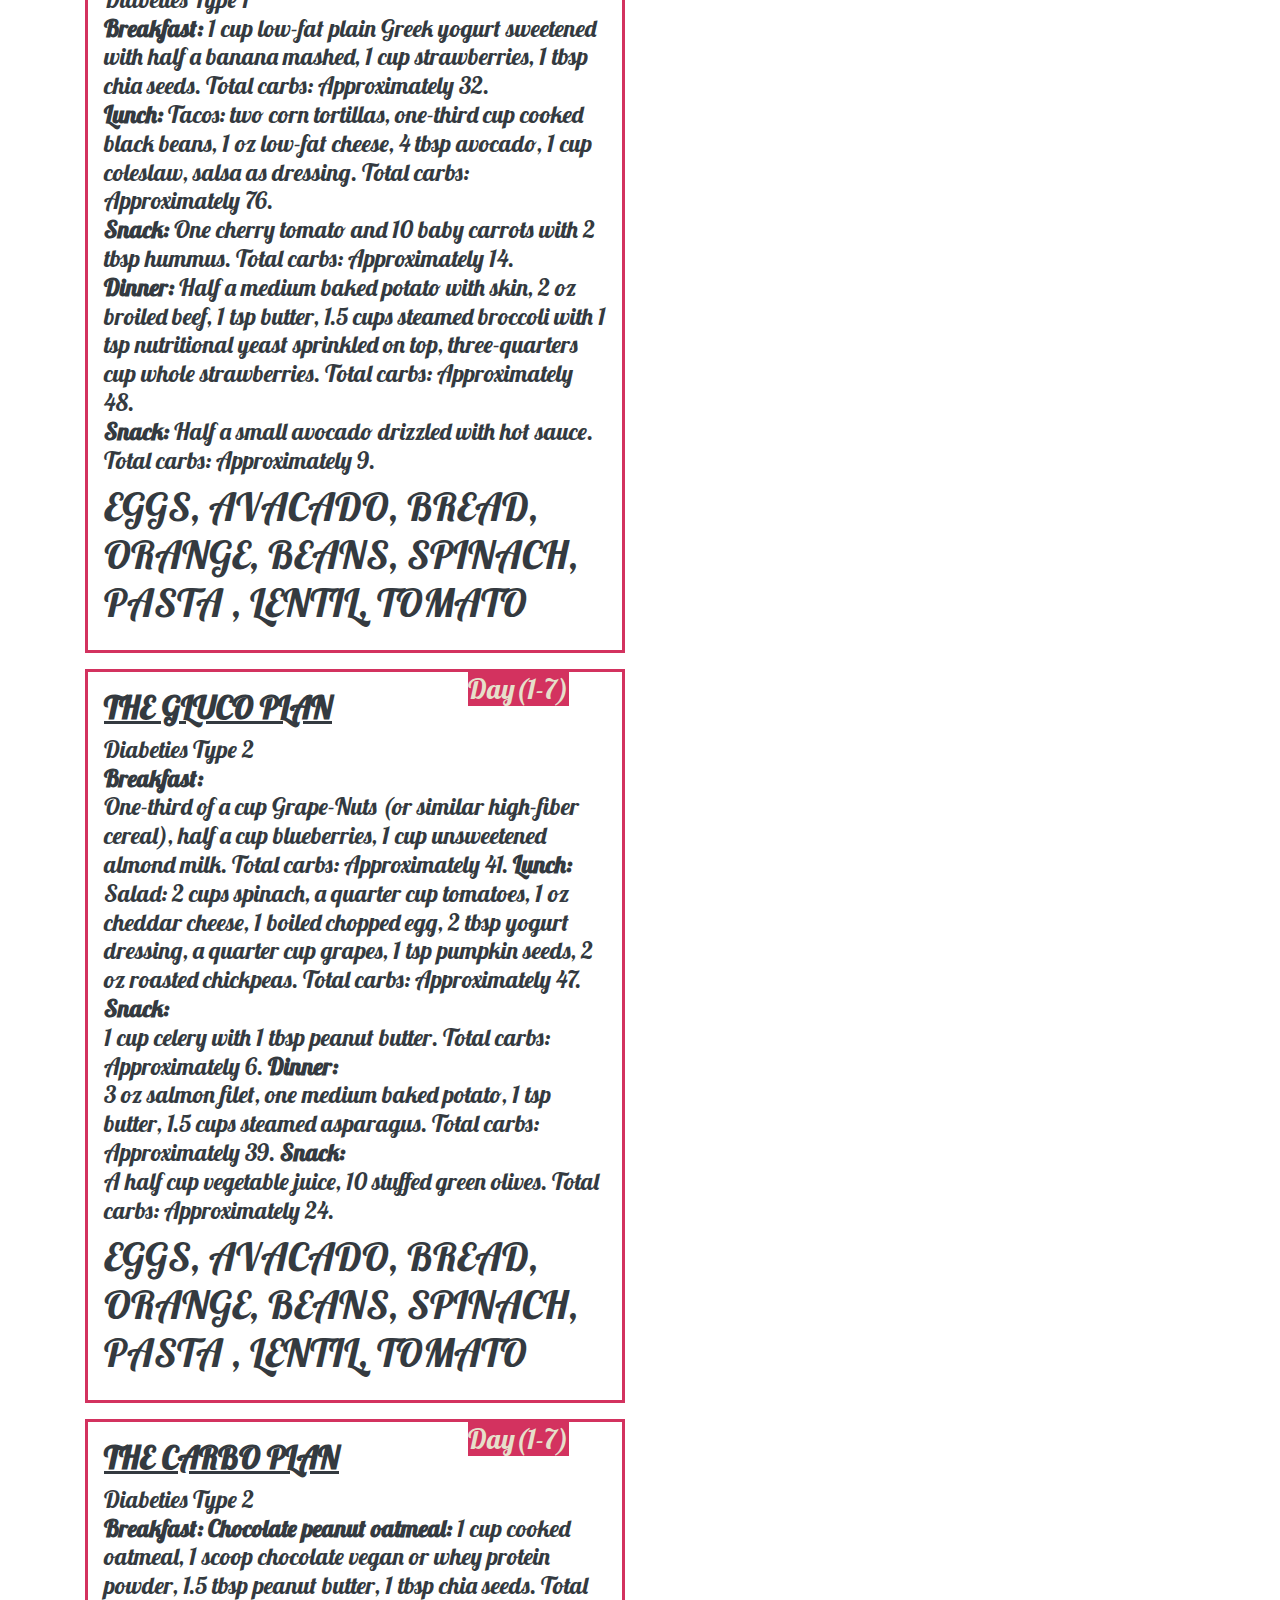
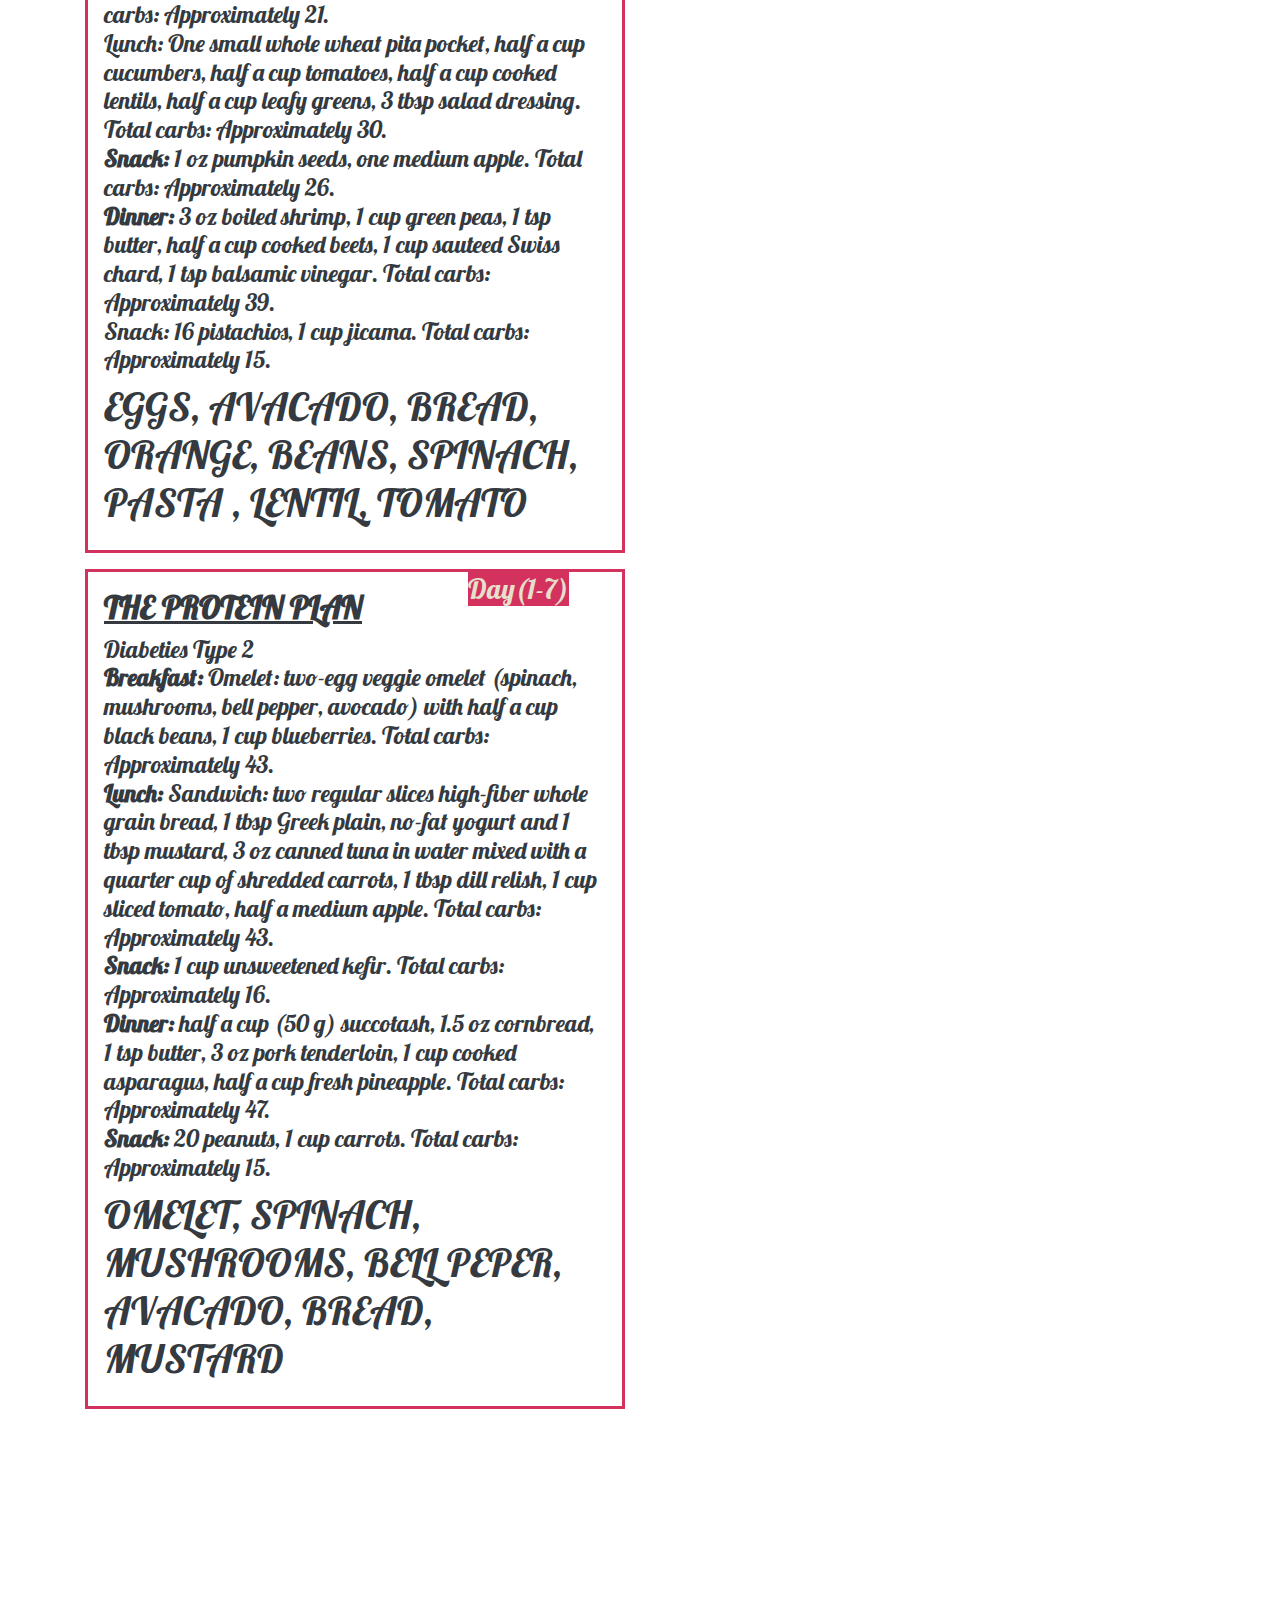
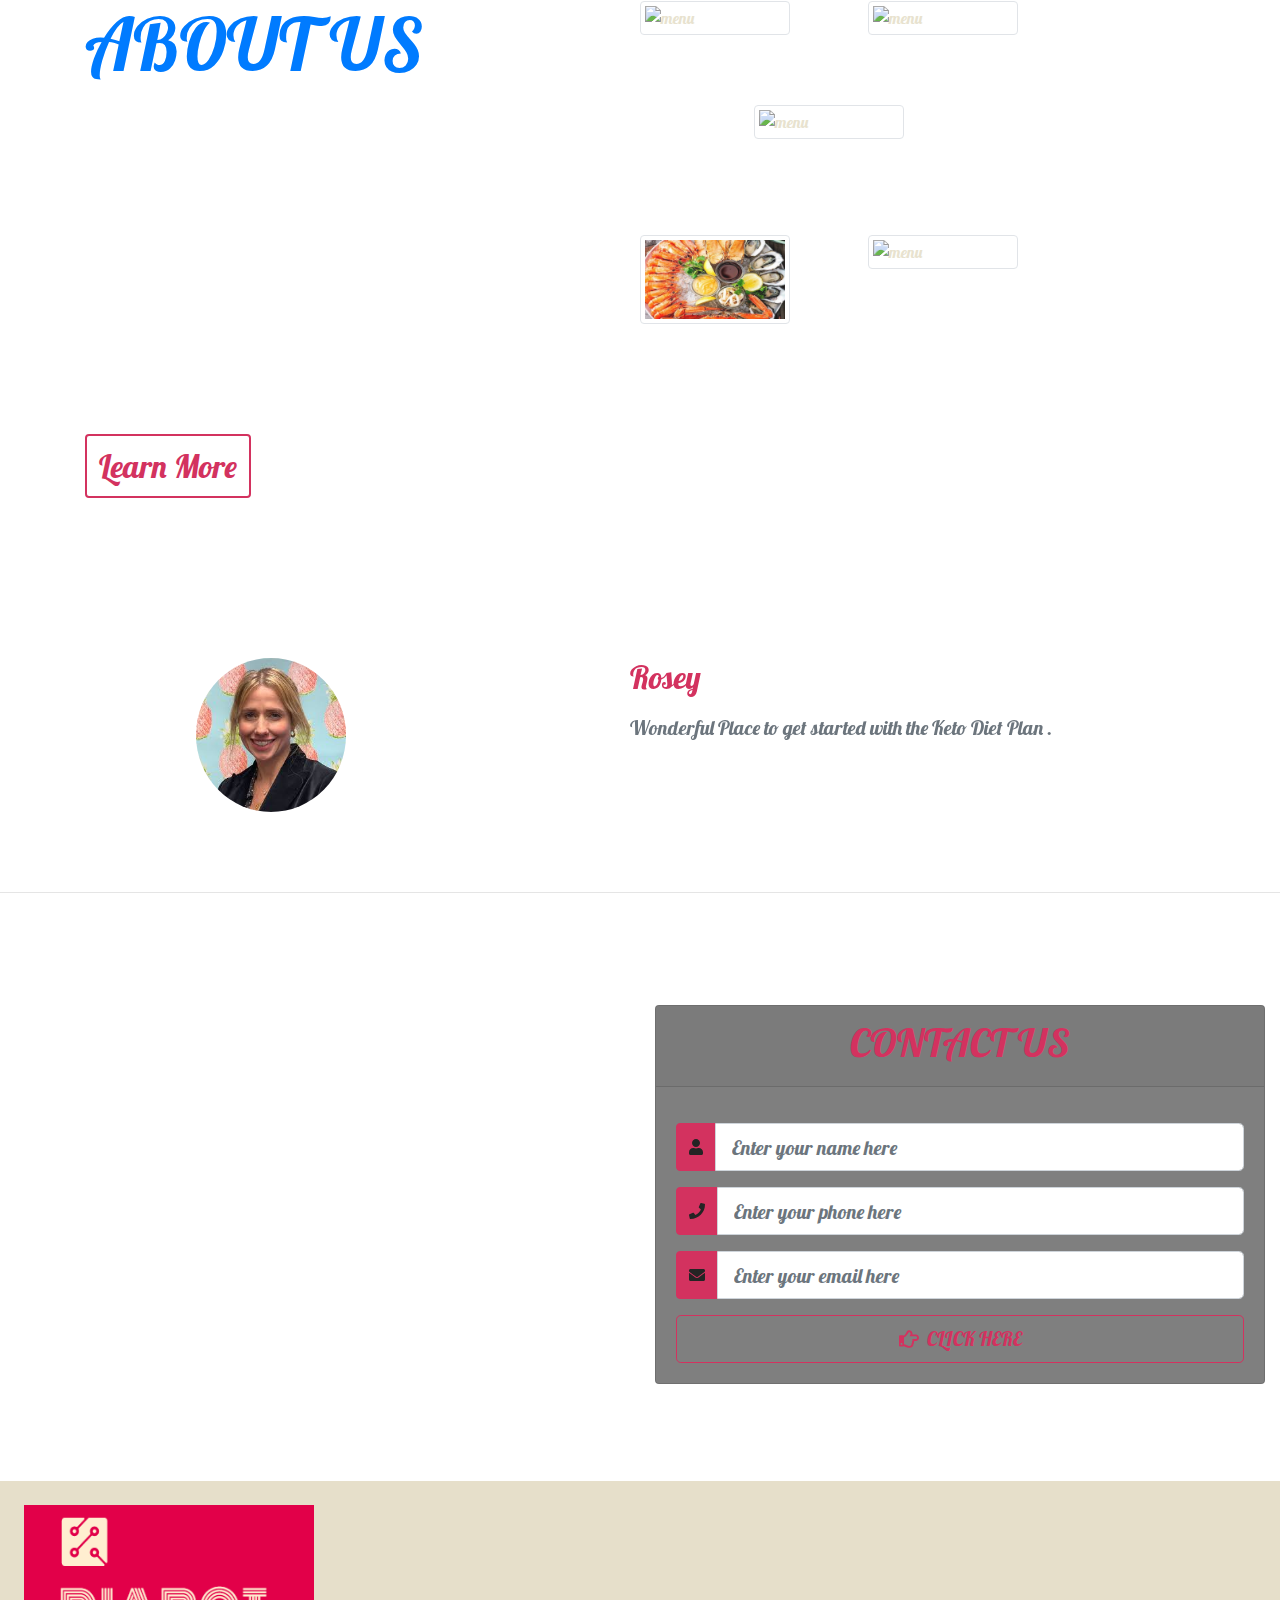
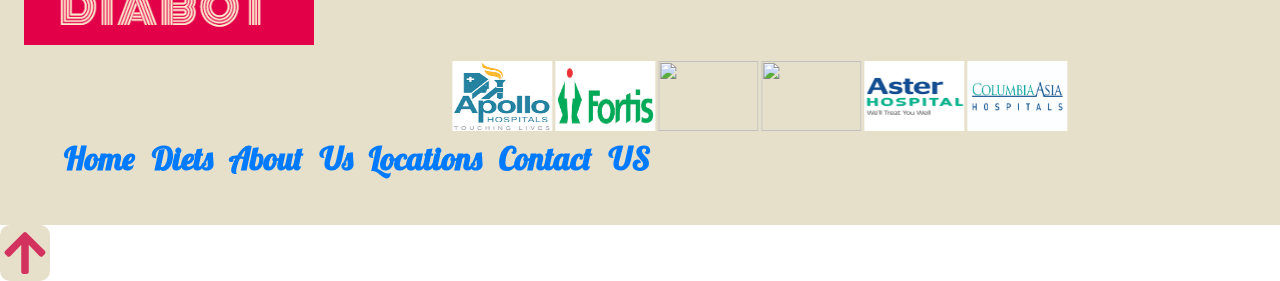
==== commit 4f43d3c7: "Update index.html" ====
--- a/index.html
+++ b/index.html
@@ -747,6 +747,18 @@
   var marker = new mapboxgl.Marker()
   .setLngLat([ 77.605, 12.983 ])
   .addTo(map);
+  var marker = new mapboxgl.Marker()
+  .setLngLat([ 77.5559863565285, 13.134737525905749 ])
+  .addTo(map);
+  var marker = new mapboxgl.Marker()
+  .setLngLat([ 77.59042201779488, 13.080600022815105 ])
+  .addTo(map);
+  var marker = new mapboxgl.Marker()
+  .setLngLat([ 80.2517354090699, 13.070822475618462 ])
+  .addTo(map);
+  var marker = new mapboxgl.Marker()
+  .setLngLat([ 80.0488900962717, 12.892043946758356 ])
+  .addTo(map);
   
 </script>
 
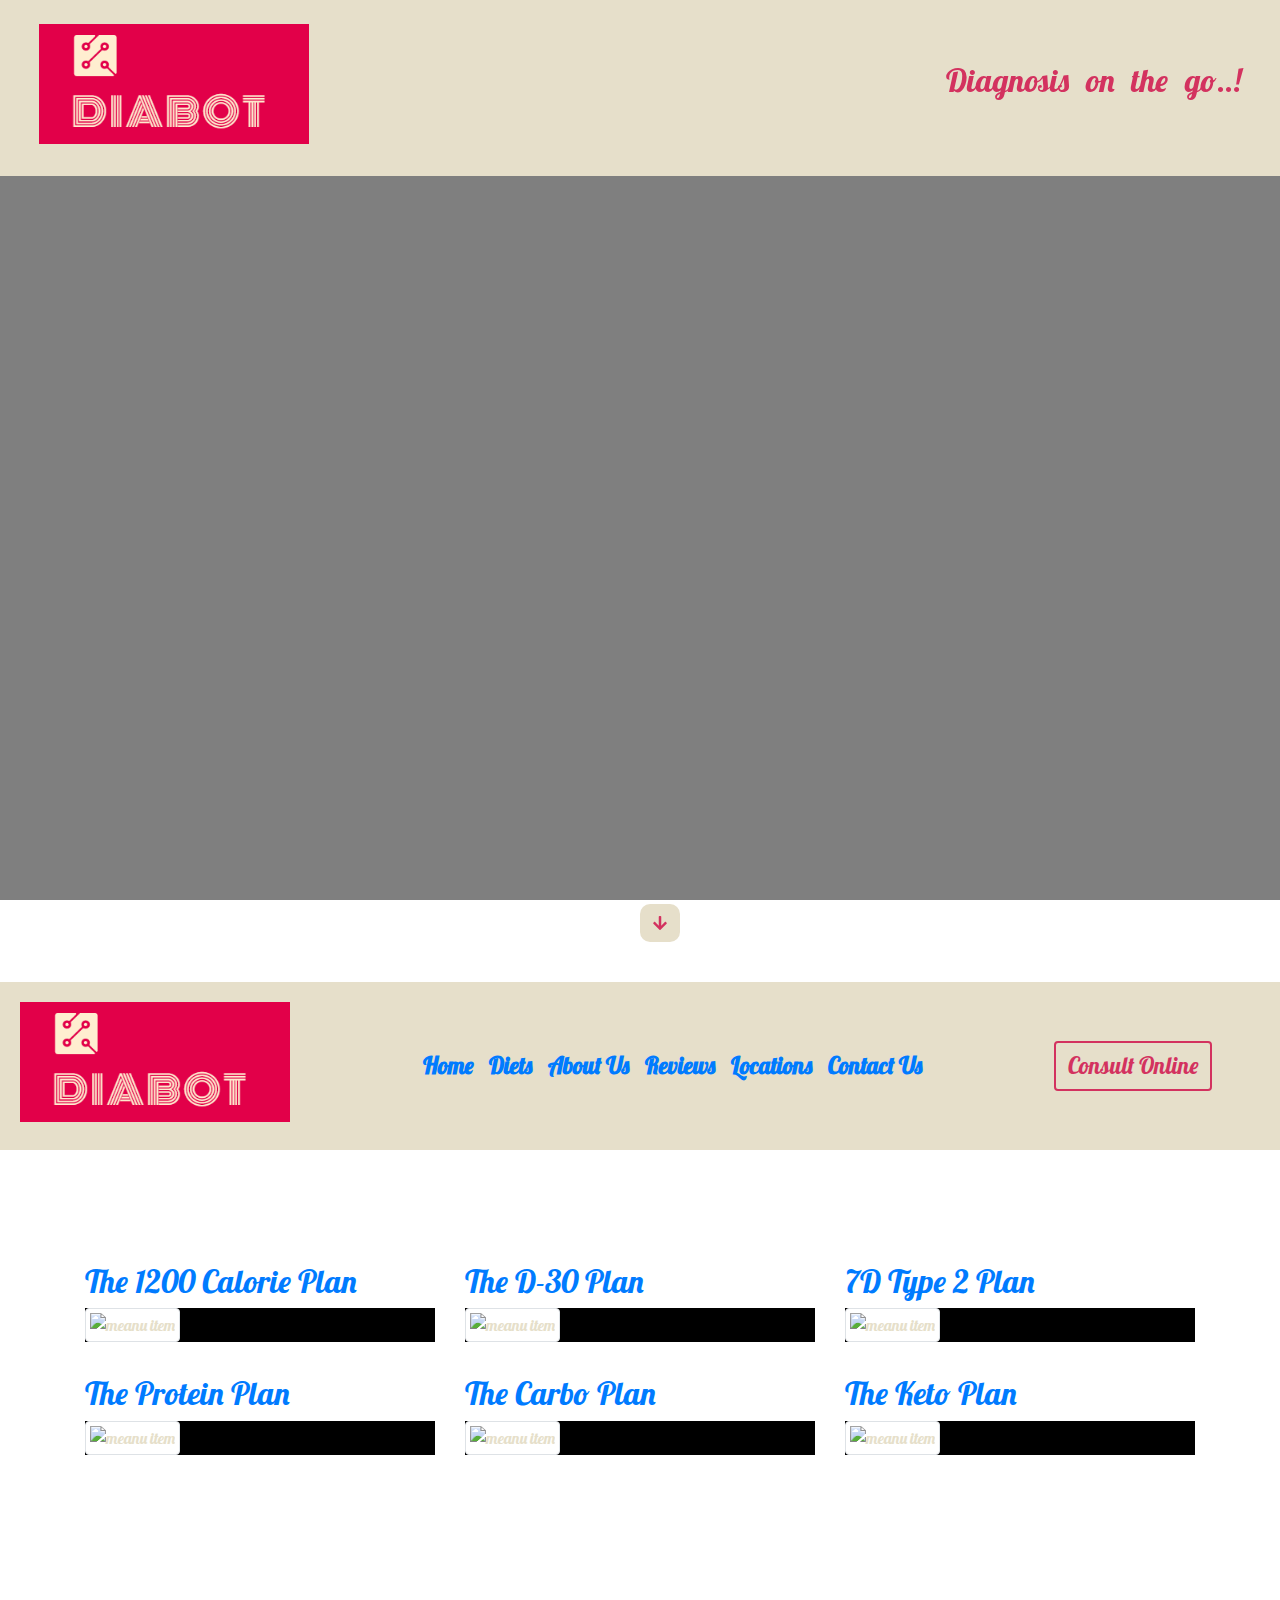
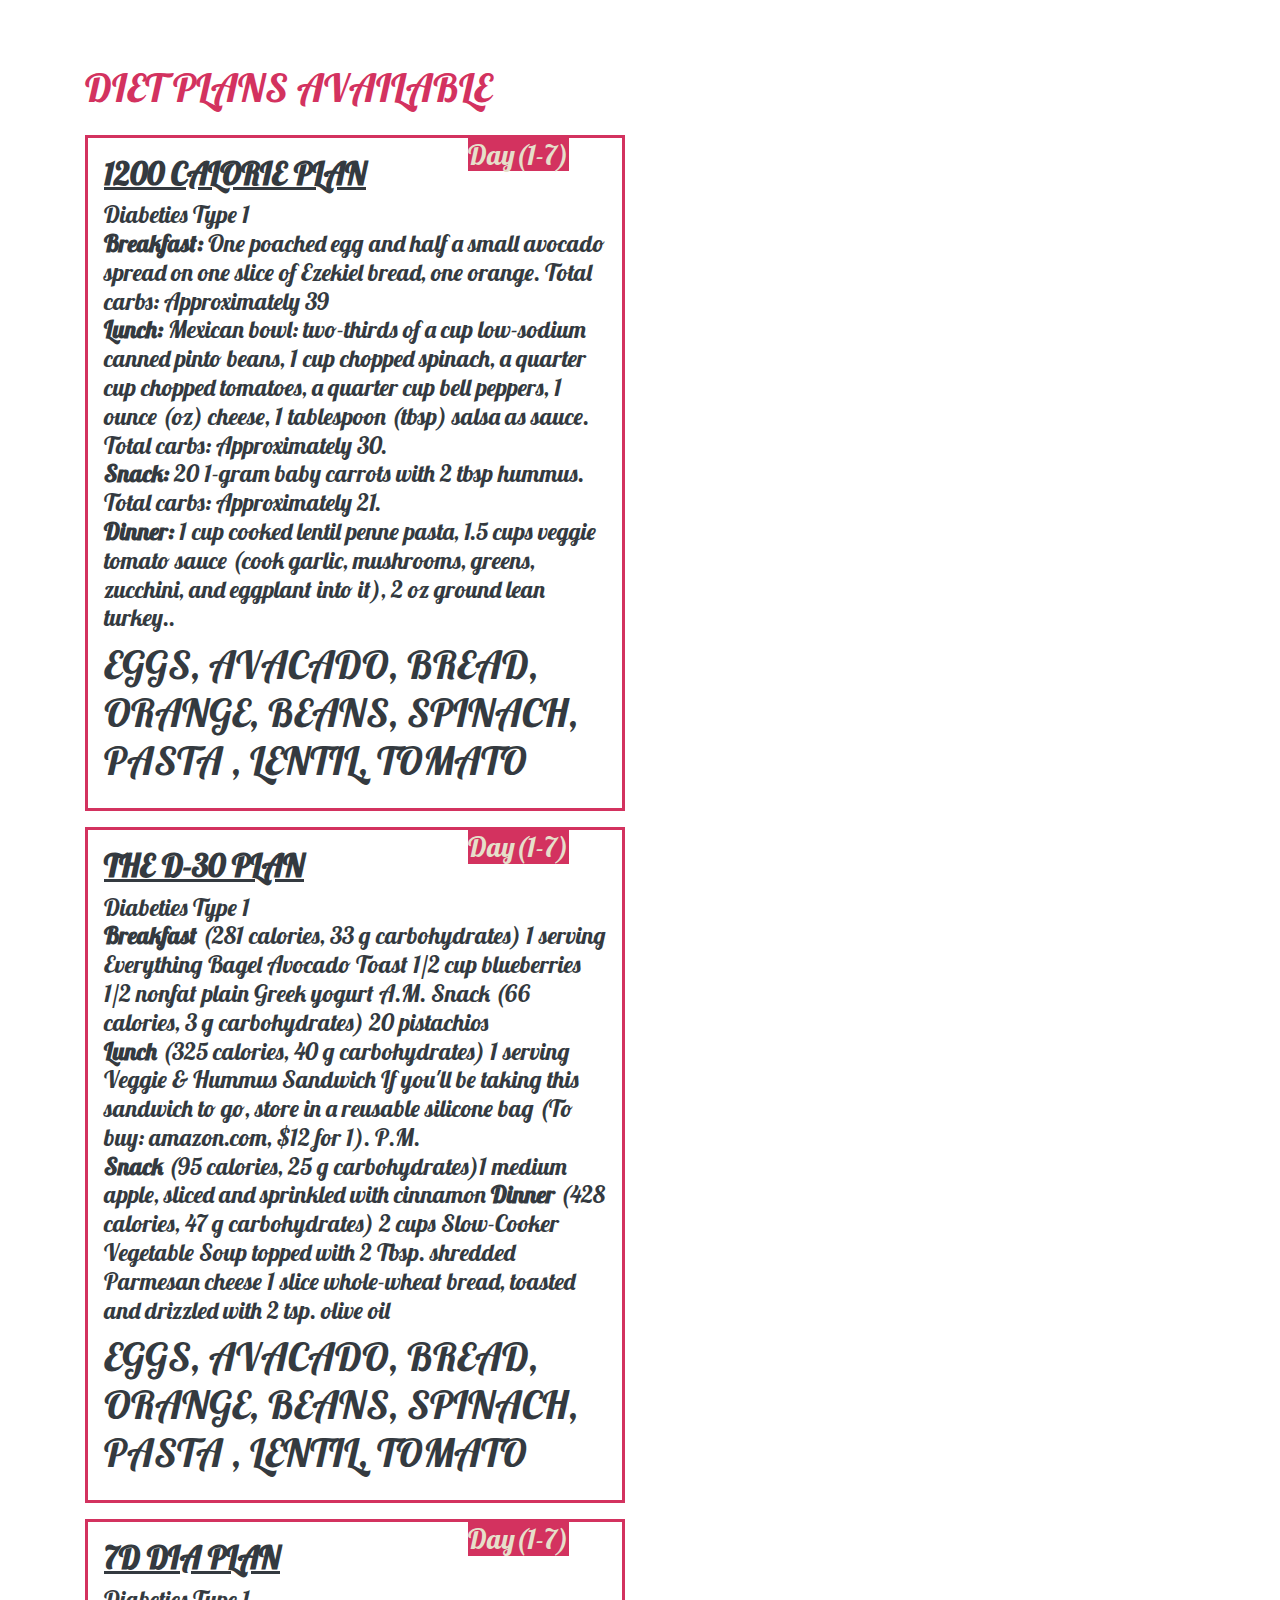
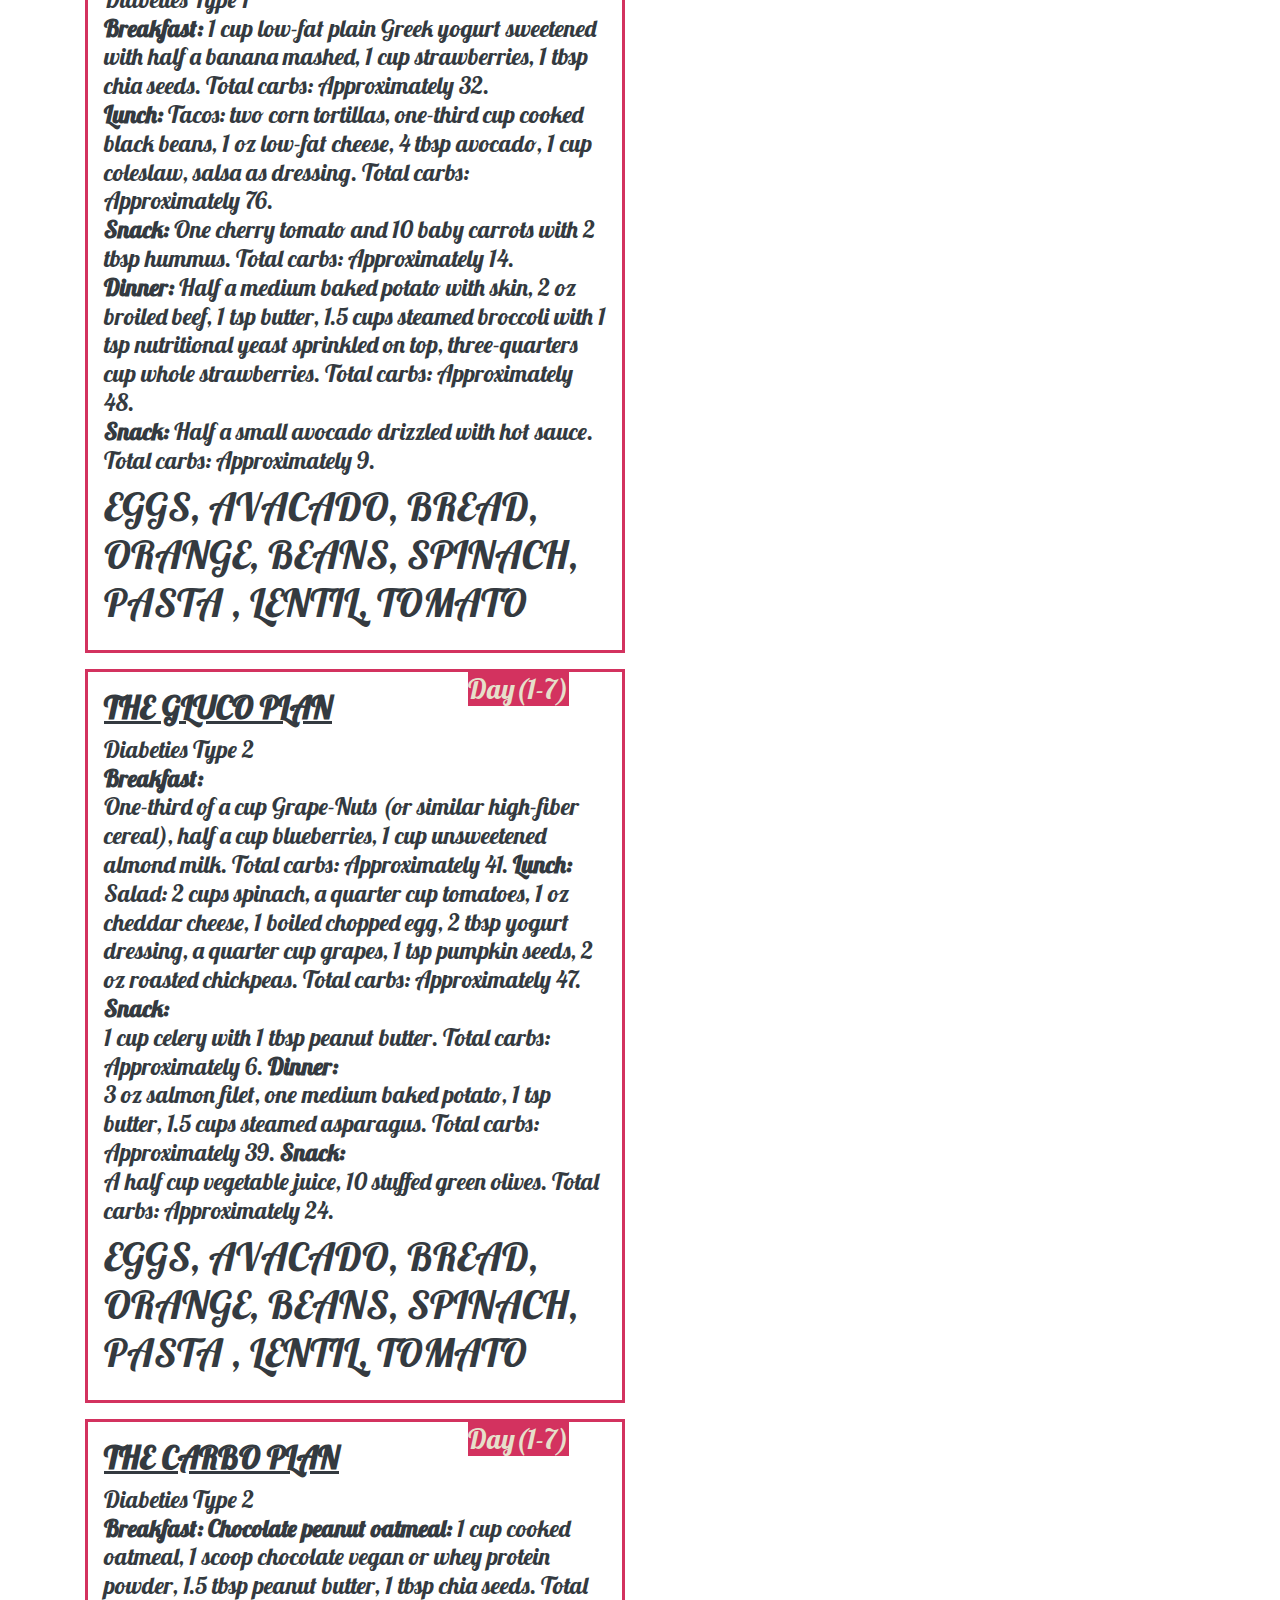
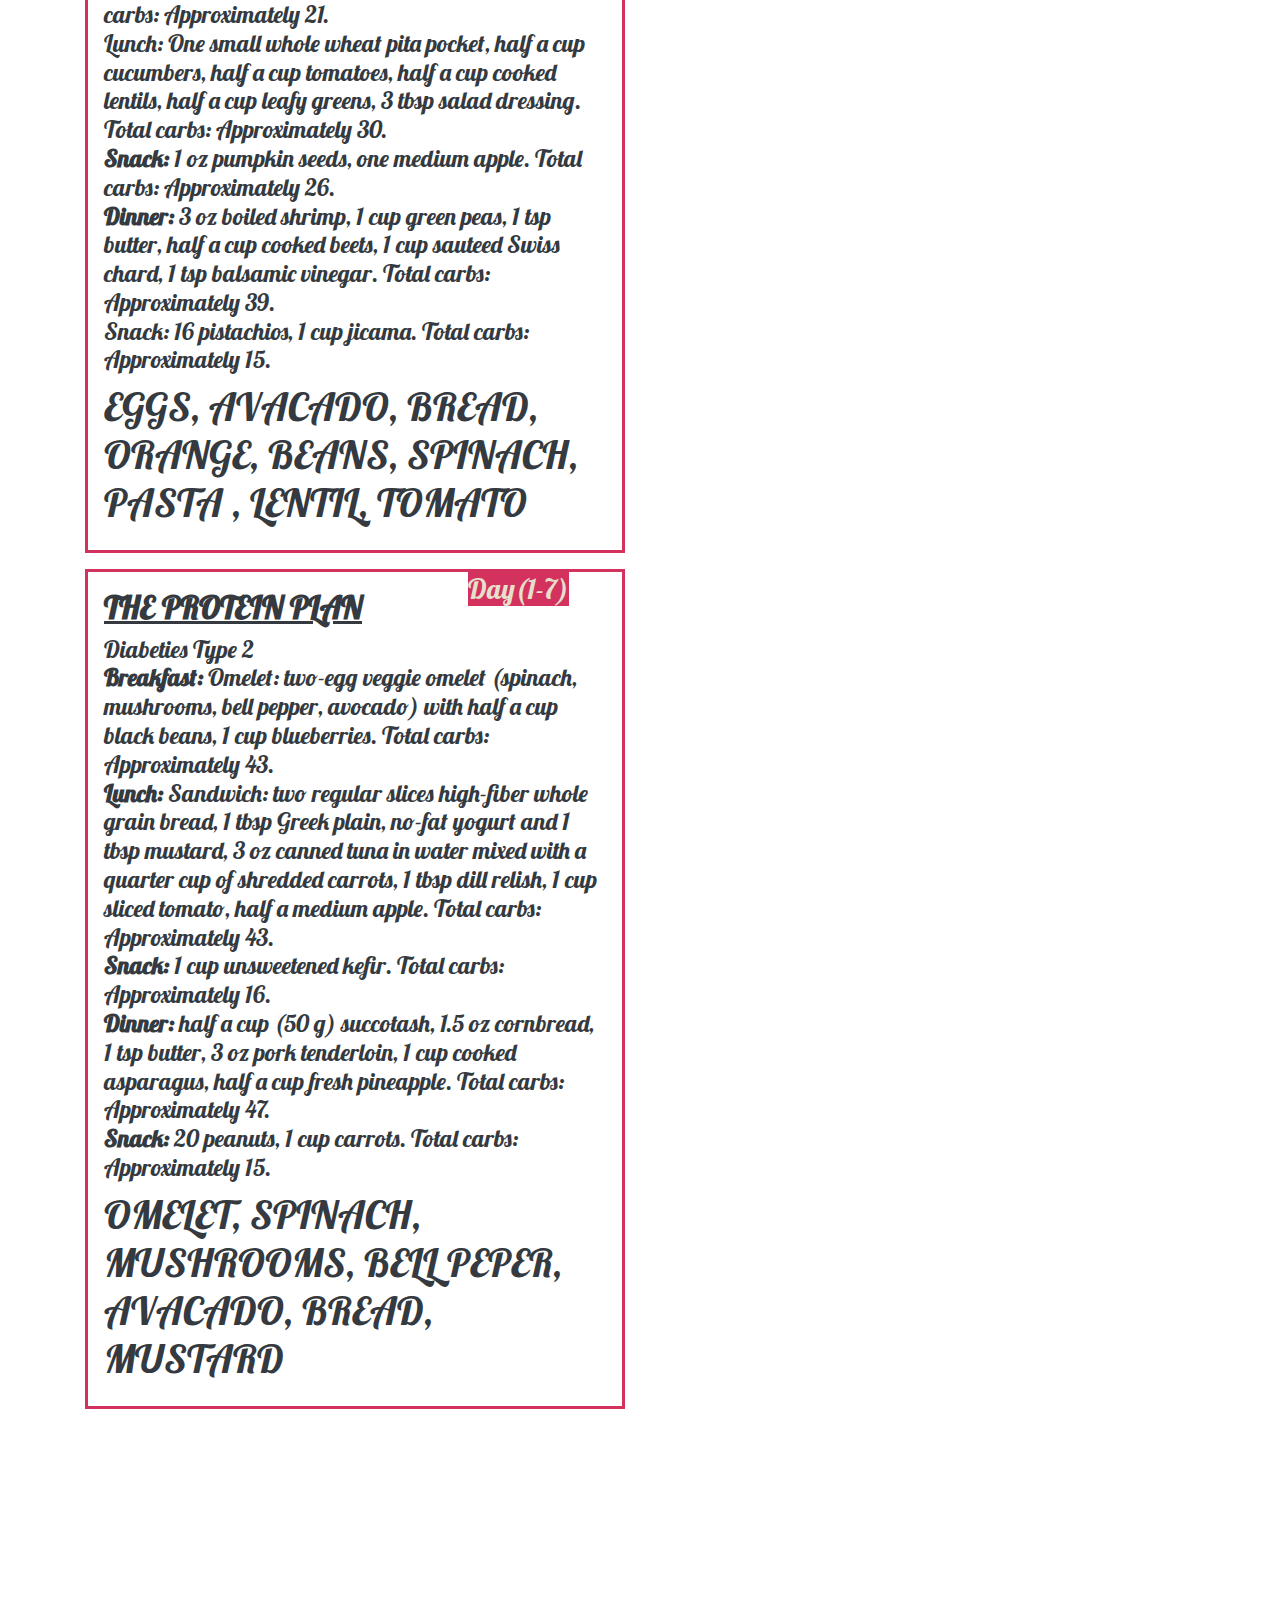
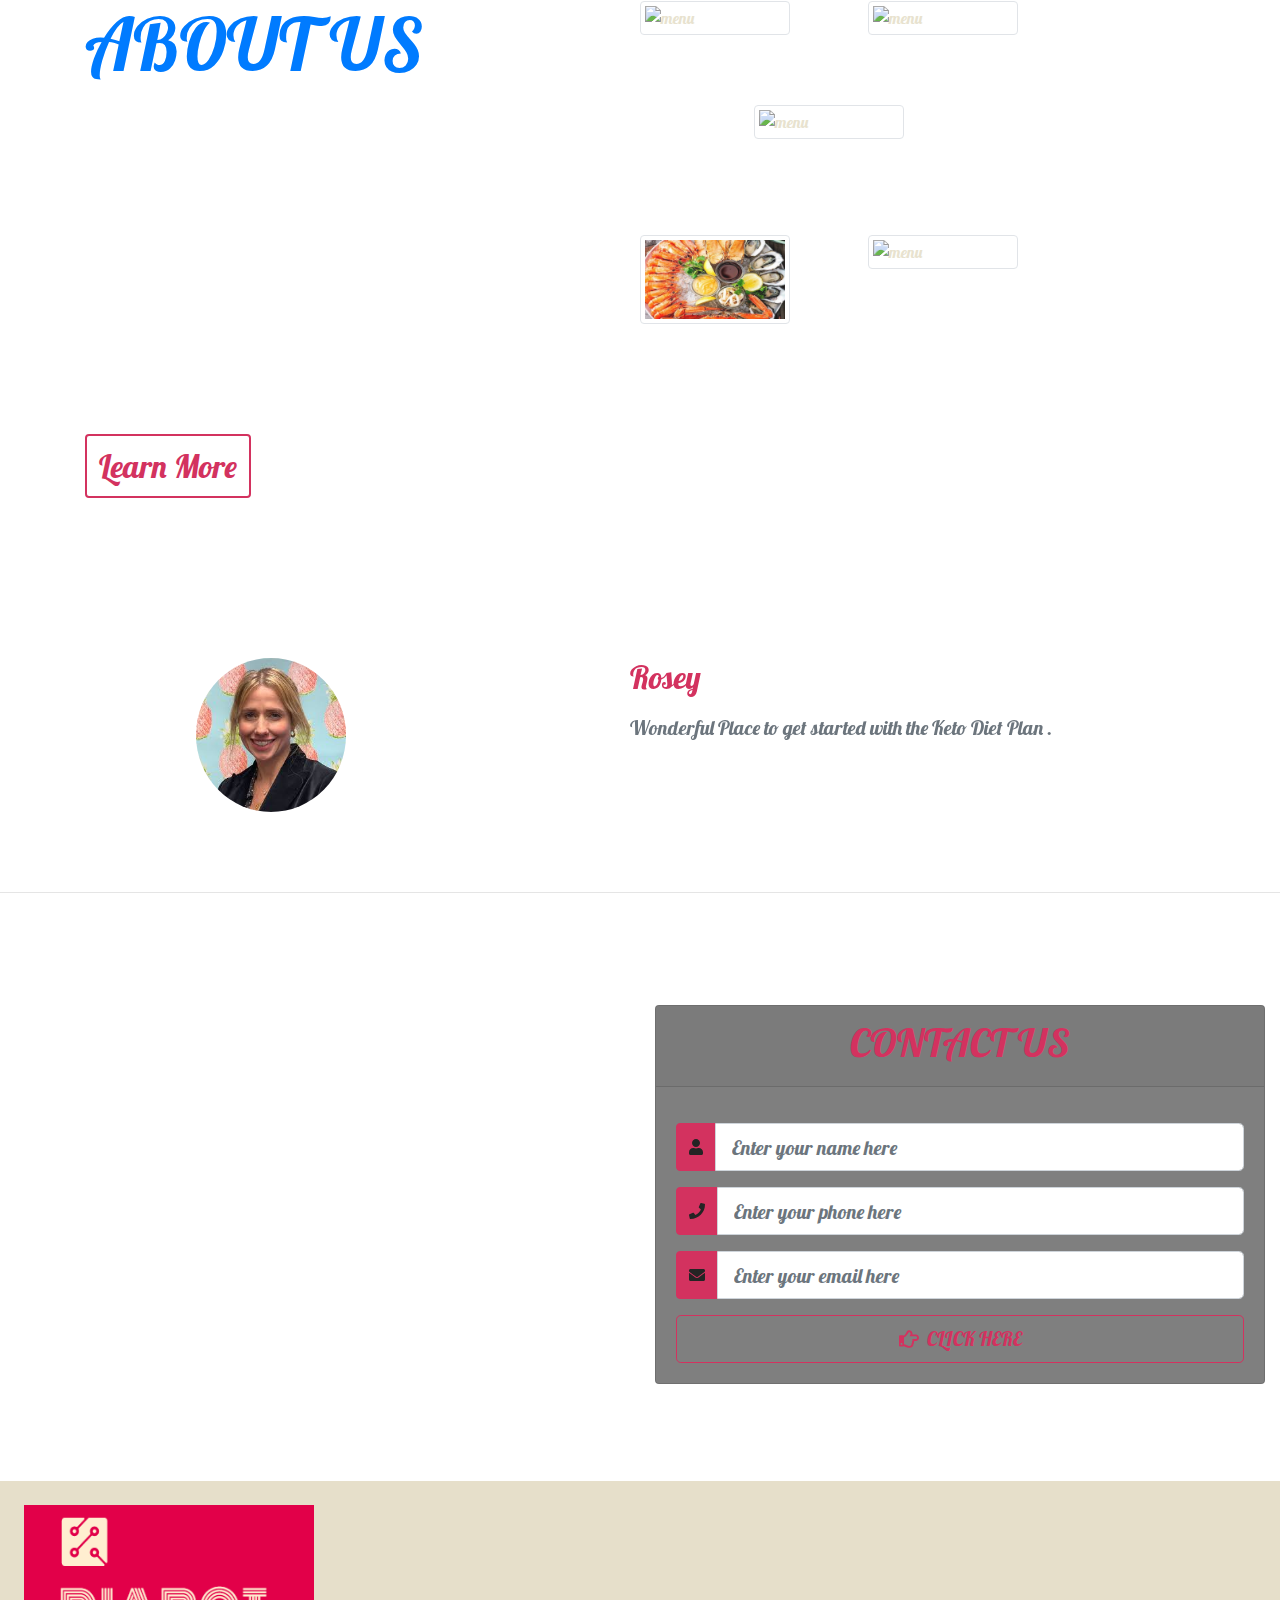
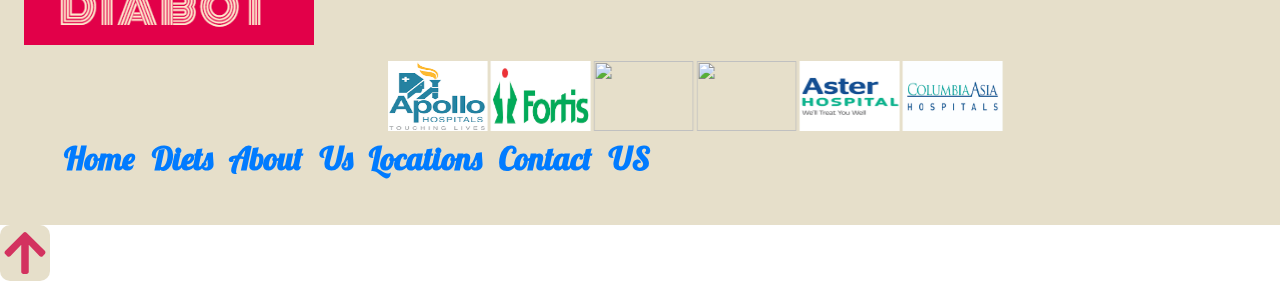
==== commit 6e795d63: "Rename HTML/index.html to index.html" ====
--- a/index.html
+++ b/index.html
@@ -25,7 +25,7 @@
 
 
 <body>
-<!--social icons-->
+<!--social icons--> 
 
     <div class="container-fluid info p-3" id="top-icons">
         
